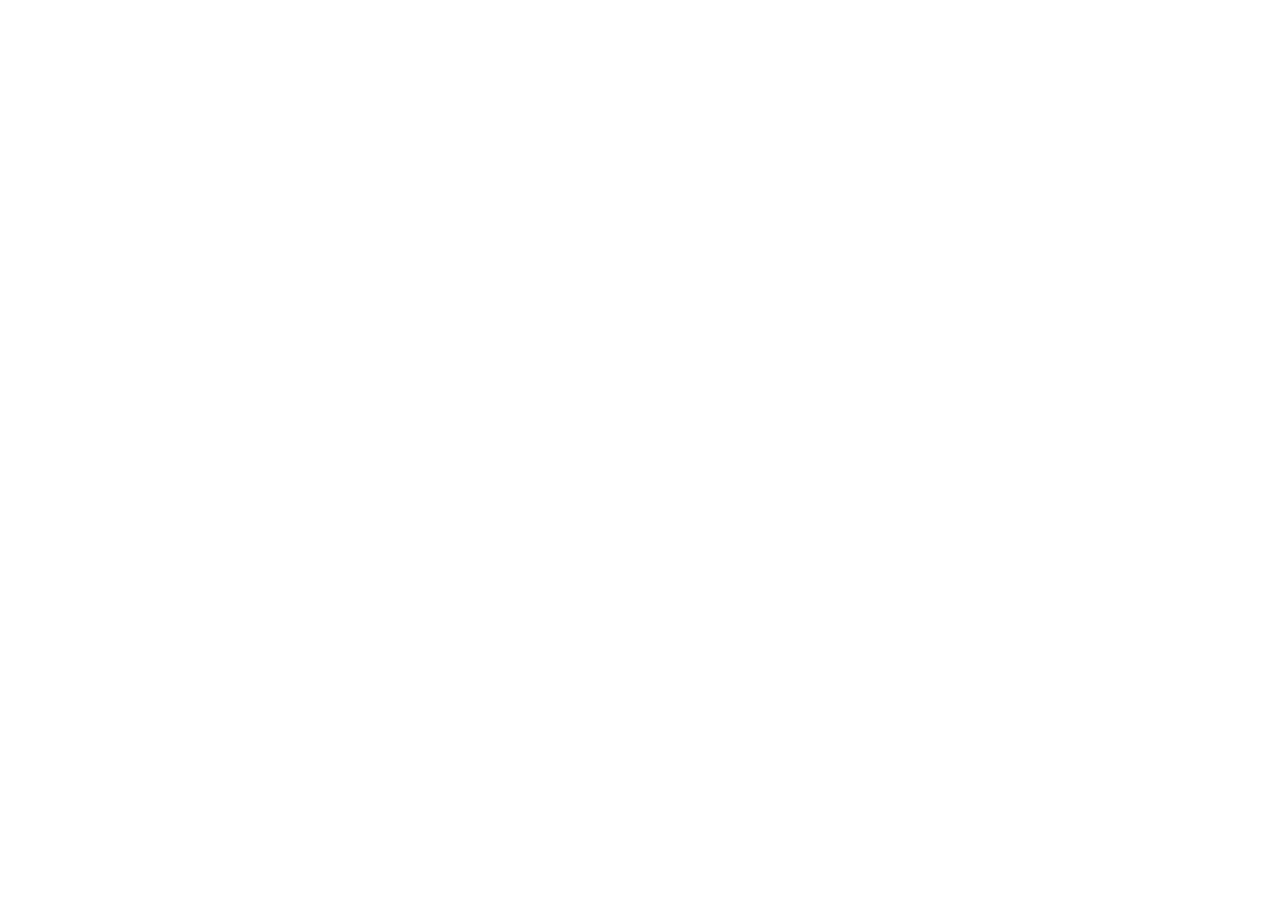
==== index.html @ efdc8d20 "m" ====
<!DOCTYPE html>
<html lang="en">

<head>
  <meta charset="UTF-8">
  <meta name="viewport" content="width=device-width, initial-scale=1.0">
  <title>Ammar Ahmed</title>

  <meta name="keywords"
    content="Ammar Ahmed,Ammar,ammar,Eng Ammar,programming,web,web development,front end developer,profile,mero,mora,ammar ahmed,Frontawi,frontawi, 3mmar Ahmed">
  <meta name="description" content="The CV of the programmer Ammar Ahmed Mustafa ">

  <!-- <link rel="stylesheet" href="/ID/css/normalize.css"> -->
  <link rel="stylesheet" href="/ID/css/style.css">
  <link rel="stylesheet" href="https://cdnjs.cloudflare.com/ajax/libs/OwlCarousel2/2.3.4/assets/owl.carousel.min.css"
    integrity="sha512-tS3S5qG0BlhnQROyJXvNjeEM4UpMXHrQfTGmbQ1gKmelCxlSEBUaxhRBj/EFTzpbP4RVSrpEikbmdJobCvhE3g=="
    crossorigin="anonymous" referrerpolicy="no-referrer" />
  <link rel="stylesheet" href="https://cdnjs.cloudflare.com/ajax/libs/OwlCarousel2/2.3.4/assets/owl.theme.default.css"
    integrity="sha512-OTcub78R3msOCtY3Tc6FzeDJ8N9qvQn1Ph49ou13xgA9VsH9+LRxoFU6EqLhW4+PKRfU+/HReXmSZXHEkpYoOA=="
    crossorigin="anonymous" referrerpolicy="no-referrer" />
  <link rel="stylesheet" href="/ID/css/loding.css">
  <link rel="icon" href="https://assets.codepen.io/907471/back-to-the-css.svg">
  <link rel="stylesheet" href="css/nav.css">
  <link href="https://stackpath.bootstrapcdn.com/font-awesome/4.7.0/css/font-awesome.min.css" rel="stylesheet"
    integrity="sha384-wvfXpqpZZVQGK6TAh5PVlGOfQNHSoD2xbE+QkPxCAFlNEevoEH3Sl0sibVcOQVnN" crossorigin="anonymous">

</head>

<body>



  <!--  -->

  <div class="loding">

    <div class="leftEye"></div>
    <div class="rightEye"></div>
    <div class="mouth"></div>
  </div>





  <aside id="main_lod">

    <svg class="pl2" viewBox="0 0 128 128" width="128px" height="128px">
      <g fill="var(--primary)">
        <g class="pl2__rect-g">
          <rect class="pl2__rect" rx="8" ry="8" x="0" y="128" width="40" height="24" transform="rotate(180)" />
        </g>
        <g class="pl2__rect-g">
          <rect class="pl2__rect" rx="8" ry="8" x="44" y="128" width="40" height="24" transform="rotate(180)" />
        </g>
        <g class="pl2__rect-g">
          <rect class="pl2__rect" rx="8" ry="8" x="88" y="128" width="40" height="24" transform="rotate(180)" />
        </g>
      </g>
      <g fill="#5371f4" mask="url(#pl-mask)">
        <g class="pl2__rect-g">
          <rect class="pl2__rect" rx="8" ry="8" x="0" y="128" width="40" height="24" transform="rotate(180)" />
        </g>
        <g class="pl2__rect-g">
          <rect class="pl2__rect" rx="8" ry="8" x="44" y="128" width="40" height="24" transform="rotate(180)" />
        </g>
        <g class="pl2__rect-g">
          <rect class="pl2__rect" rx="8" ry="8" x="88" y="128" width="40" height="24" transform="rotate(180)" />
        </g>
      </g>
    </svg>

  </aside>


















  <main id="main_con" style="display: none !important;">
    <div class="app-header">
      <div class="app-header-left">
        <span class="app-icon"></span>
        <p class="app-name">Portfolio</p>
        <div class="search-wrapper">
          <input class="search-input" type="text" placeholder="Search">
          <svg xmlns="http://www.w3.org/2000/svg" width="20" height="20" fill="none" stroke="currentColor"
            stroke-linecap="round" stroke-linejoin="round" stroke-width="2" class="feather feather-search"
            viewBox="0 0 24 24">
            <defs></defs>
            <circle cx="11" cy="11" r="8"></circle>
            <path d="M21 21l-4.35-4.35"></path>
          </svg>
        </div>
      </div>
      <div class="app-header-right">
        <button class="mode-switch active" title="Switch Theme" id="mood">
          <svg class="moon" fill="none" stroke="currentColor" stroke-linecap="round" stroke-linejoin="round"
            stroke-width="2" width="24" height="24" viewBox="0 0 24 24">
            <defs></defs>
            <path d="M21 12.79A9 9 0 1111.21 3 7 7 0 0021 12.79z"></path>
          </svg>
        </button>
        <button class="add-btn" title="Add New Project">
          <svg class="btn-icon" xmlns="http://www.w3.org/2000/svg" width="16" height="16" viewBox="0 0 24 24"
            fill="none" stroke="currentColor" stroke-width="3" stroke-linecap="round" stroke-linejoin="round">
            <line x1="12" y1="5" x2="12" y2="19"></line>
            <line x1="5" y1="12" x2="19" y2="12"></line>
          </svg>
        </button>
        <button class="notification-btn">
          <svg xmlns="http://www.w3.org/2000/svg" width="24" height="24" viewBox="0 0 24 24" fill="none"
            stroke="currentColor" stroke-width="2" stroke-linecap="round" stroke-linejoin="round"
            class="feather feather-bell">
            <path d="M18 8A6 6 0 0 0 6 8c0 7-3 9-3 9h18s-3-2-3-9"></path>
            <path d="M13.73 21a2 2 0 0 1-3.46 0"></path>
          </svg>
        </button>

      </div>

    </div>

    <div class="wrap">
      <div class="comp">
        <div class="monitor">
          <div class="mid body">
            <div class="site">
              <div class="topbar">
                <div class="cerrar">
                  <div class="circl" style="background: red;"></div>
                  <div class="circl" style="background: yellow;"></div>
                  <div class="circl" style="background: green;"></div>
                </div>
              </div>
              <div class="inhead">
                <div class="mid">
                  <div class="item"></div>
                </div>
                <div class="mid txr">
                  <div class="item"></div>
                  <div class="item"></div>
                  <div class="item"></div>
                  <div class="item"></div>
                </div>
              </div>
              <div class="inslid">

              </div>
              <div class="incont">
                <div class="item"></div>
                <div class="item"></div>
                <div class="item"></div>
                <div class="item"></div>
                <div class="wid">
                  <div class="itwid">
                    <div>
                      <div class="contfoot"></div>
                    </div>
                  </div>
                  <div class="itwid">
                    <div>
                      <div class="contfoot"></div>
                    </div>
                  </div>
                  <div class="itwid">
                    <div>
                      <div class="contfoot"></div>
                    </div>
                  </div>
                  <div class="clearfix"></div>
                </div>
                <div class="infoot">

                </div>
              </div>
            </div>
          </div>
          <div class="mid codigo">
            <div class="line">
              <div class="item var"></div>
              <div class="item cont"></div>
              <div class="clearfix"></div>
            </div>
            <div class="line">
              <div class="item min var"></div>
              <div class="item min fun"></div>
              <div class="clearfix"></div>
            </div>
            <!-- <div class="line">
						<div class="item min var"></div>
						<div class="clearfix"></div>
					</div> -->
            <div class="line">
              <div class="item var"></div>
              <div class="item atr"></div>
              <div class="item cont"></div>
              <div class="clearfix"></div>
            </div>
            <div class="line tab1">
              <div class="item min atr"></div>
              <div class="item lrg fun"></div>
              <div class="item min fun"></div>
              <div class="item lrg cont"></div>
              <div class="clearfix"></div>
            </div>
            <div class="line tab1">
              <div class="item lrg atr"></div>
              <div class="item min fun"></div>
              <div class="item min cont"></div>
              <div class="clearfix"></div>
            </div>
            <div class="line tab1">
              <div class="item atr"></div>
              <div class="item min fun"></div>
              <div class="item atr"></div>
              <div class="clearfix"></div>
            </div>
            <div class="line tab1">
              <div class="item min atr"></div>
              <div class="item min cont"></div>
              <div class="item lrg atr"></div>
              <div class="item  fun"></div>
              <div class="clearfix"></div>
            </div>
            <div class="line tab1">
              <div class="item min atr"></div>
              <div class="item lrg fun"></div>
              <div class="item lrg cont"></div>
              <div class="item min fun"></div>
              <div class="clearfix"></div>
            </div>


            <div class="line tab2">
              <div class="item min var"></div>
              <div class="clearfix"></div>
            </div>
            <div class="line tab2">
              <div class="item min atr"></div>
              <div class="item min fun"></div>
              <div class="clearfix"></div>
            </div>

            <div class="line tab3">
              <div class="item min atr"></div>
              <div class="item min fun"></div>
              <div class="item lrg atr"></div>
              <div class="item lrg cont"></div>
              <div class="clearfix"></div>
            </div>
            <div class="line tab4">
              <div class="item min fun"></div>
              <div class="item lrg atr"></div>
              <div class="clearfix"></div>
            </div>
            <div class="line tab1">
              <div class="item atr"></div>
              <div class="item var"></div>
              <div class="item cont"></div>
              <div class="clearfix"></div>
            </div>

            <div class="line tab4">
              <div class="item min atr"></div>
              <div class="item min fun"></div>
              <div class="item lrg atr"></div>
              <div class="item lrg cont"></div>
              <div class="clearfix"></div>
            </div>
            <div class="line">
              <div class="item min var"></div>
              <div class="clearfix"></div>
            </div>

          </div>
        </div>
        <div class="base">

        </div>
      </div>
    </div>





    <div class="container_nav ">
      <div class="bottom-nav">

        <a href="#">
          <svg xmlns="http://www.w3.org/2000/svg" width="16" height="16" fill="currentColor" class="bi bi-house"
            viewBox="0 0 16 16">
            <path
              d="M8.707 1.5a1 1 0 0 0-1.414 0L.646 8.146a.5.5 0 0 0 .708.708L2 8.207V13.5A1.5 1.5 0 0 0 3.5 15h9a1.5 1.5 0 0 0 1.5-1.5V8.207l.646.647a.5.5 0 0 0 .708-.708L13 5.793V2.5a.5.5 0 0 0-.5-.5h-1a.5.5 0 0 0-.5.5v1.293L8.707 1.5ZM13 7.207V13.5a.5.5 0 0 1-.5.5h-9a.5.5 0 0 1-.5-.5V7.207l5-5 5 5Z" />
          </svg>
        </a>

        <a href="tel:01070479599">
          <svg xmlns="http://www.w3.org/2000/svg" width="16" height="16" fill="currentColor" class="bi bi-telephone"
            viewBox="0 0 16 16">
            <path
              d="M3.654 1.328a.678.678 0 0 0-1.015-.063L1.605 2.3c-.483.484-.661 1.169-.45 1.77a17.568 17.568 0 0 0 4.168 6.608 17.569 17.569 0 0 0 6.608 4.168c.601.211 1.286.033 1.77-.45l1.034-1.034a.678.678 0 0 0-.063-1.015l-2.307-1.794a.678.678 0 0 0-.58-.122l-2.19.547a1.745 1.745 0 0 1-1.657-.459L5.482 8.062a1.745 1.745 0 0 1-.46-1.657l.548-2.19a.678.678 0 0 0-.122-.58L3.654 1.328zM1.884.511a1.745 1.745 0 0 1 2.612.163L6.29 2.98c.329.423.445.974.315 1.494l-.547 2.19a.678.678 0 0 0 .178.643l2.457 2.457a.678.678 0 0 0 .644.178l2.189-.547a1.745 1.745 0 0 1 1.494.315l2.306 1.794c.829.645.905 1.87.163 2.611l-1.034 1.034c-.74.74-1.846 1.065-2.877.702a18.634 18.634 0 0 1-7.01-4.42 18.634 18.634 0 0 1-4.42-7.009c-.362-1.03-.037-2.137.703-2.877L1.885.511z" />
          </svg>
        </a>


        <a href="https://www.linkedin.com/in/ammar-ahmed-543a58253/">
          <svg xmlns="http://www.w3.org/2000/svg" width="24" height="24" viewBox="0 0 24 24"
            style="fill: rgb(255, 255, 255);">
            <circle cx="4.983" cy="5.009" r="2.188"></circle>
            <path
              d="M9.237 8.855v12.139h3.769v-6.003c0-1.584.298-3.118 2.262-3.118 1.937 0 1.961 1.811 1.961 3.218v5.904H21v-6.657c0-3.27-.704-5.783-4.526-5.783-1.835 0-3.065 1.007-3.568 1.96h-.051v-1.66H9.237zm-6.142 0H6.87v12.139H3.095z">
            </path>
          </svg>
        </a>



        <a href="https://ammar2852021.github.io/Frontawi/">
          <svg xmlns="http://www.w3.org/2000/svg" width="16" height="16" fill="currentColor" class="bi bi-person"
            viewBox="0 0 16 16">
            <path
              d="M8 8a3 3 0 1 0 0-6 3 3 0 0 0 0 6Zm2-3a2 2 0 1 1-4 0 2 2 0 0 1 4 0Zm4 8c0 1-1 1-1 1H3s-1 0-1-1 1-4 6-4 6 3 6 4Zm-1-.004c-.001-.246-.154-.986-.832-1.664C11.516 10.68 10.289 10 8 10c-2.29 0-3.516.68-4.168 1.332-.678.678-.83 1.418-.832 1.664h10Z" />
          </svg>
        </a>


      </div>
    </div>


















    <div class="user-header-wrapper">

      <div class="user-header-inner">
        <div class="gradient"></div>

        <div class="uh-left">


          <br>
          <div class="user-info">
            <h3>
              Ammar Ahmed
              <svg class="uname-verified" xmlns="http://www.w3.org/2000/svg" viewBox="0 0 1350.03 1326.16">
                <defs>
                  <style>
                    .cls-11 {
                      fill: var(--blue);
                    }

                    .cls-12 {
                      fill: #ffffff;
                    }
                  </style>
                </defs>
                <title>verified</title>
                <g id="Layer_3" data-name="Layer 3">
                  <polygon class="cls-11"
                    points="0 747.37 120.83 569.85 70.11 355.04 283.43 292.38 307.3 107.41 554.93 107.41 693.66 0 862.23 120.83 1072.57 126.8 1112.84 319.23 1293.35 399.79 1256.05 614.6 1350.03 793.61 1197.87 941.29 1202.35 1147.15 969.64 1178.48 868.2 1326.16 675.02 1235.17 493.77 1315.72 354.99 1133.73 165.58 1123.29 152.16 878.64 0 747.37">
                  </polygon>
                </g>
                <g id="Layer_2" data-name="Layer 2">
                  <path class="cls-12"
                    d="M755.33,979.23s125.85,78.43,165.06,114c34.93-36,234.37-277.22,308.24-331.94,54.71,21.89,85,73.4,93,80.25-3.64,21.89-321.91,418.58-368.42,445.94-32.74-3.84-259-195.16-275.4-217C689.67,1049.45,725.24,1003.85,755.33,979.23Z"
                    transform="translate(-322.83 -335.95)"></path>
                </g>
              </svg>
            </h3>

          </div>

          <div class="main-header__avatars">
            <img class="main-header__avatar"
              src="https://images.unsplash.com/photo-1438761681033-6461ffad8d80?ixlib=rb-4.0.3&amp;ixid=M3wxMjA3fDB8MHxwaG90by1wYWdlfHx8fGVufDB8fHx8fA%3D%3D&amp;auto=format&amp;fit=crop&amp;w=1740&amp;q=80"
              alt="avatar">
            <img class="main-header__avatar"
              src="https://images.unsplash.com/photo-1683392969197-17547ac3e06e?ixlib=rb-4.0.3&amp;ixid=M3wxMjA3fDB8MHxwaG90by1wYWdlfHx8fGVufDB8fHx8fA%3D%3D&amp;auto=format&amp;fit=crop&amp;w=1587&amp;q=80"
              alt="avatar">
            <img class="main-header__avatar"
              src="https://images.unsplash.com/photo-1535713875002-d1d0cf377fde?ixlib=rb-4.0.3&amp;ixid=M3wxMjA3fDB8MHxwaG90by1wYWdlfHx8fGVufDB8fHx8fA%3D%3D&amp;auto=format&amp;fit=crop&amp;w=1760&amp;q=80"
              alt="avatar">
            <button class="add-button"><svg fill="none" stroke="currentColor" stroke-width="1.5" viewBox="0 0 24 24"
                xmlns="http://www.w3.org/2000/svg" aria-hidden="true">
                <path stroke-linecap="round" stroke-linejoin="round" d="M12 9v6m3-3H9m12 0a9 9 0 11-18 0 9 9 0 0118 0z">
                </path>
              </svg></button>
          </div>

          <div class="_user">

            <div class="user-links">
              <div class="one">
                <h2>45</h2>
                <a>Posts </a>
              </div>
              <div class="one">
                <h2>8.5 M</h2>
                <a>Followers </a>
              </div>
              <div class="one">
                <h2>0</h2>
                <a>Following </a>
              </div>

            </div>
          </div>



          <button class="threads"><a href="https://www.threads.net/@3mmarx3">@ 64,741,634</a></button>


          <div class="user-bio">
            <p class="user-bio-name">

              Front End Developer ". 🤍👻
              <br>

              AL SHAAEIR ".🦋💛
              <br>

              19 Year ".🖤⚡
              <br>

              Sohag ".❤💪
              <br>

              programmer ".😈💜

            </p>

          </div>
        </div>




        <!--  -->


        <div class="_insta">

          <div class="_img_insta">

            <div class="Stoiry_ins">
              <div class="img_ins"></div>
              <div class="text_ins">Lorem</div>
            </div>


          </div>

          <div class="_img_insta">

            <div class="Stoiry_ins">
              <div class="img_ins"></div>
              <div class="text_ins">Lorem</div>
            </div>


          </div>


          <div class="_img_insta">

            <div class="Stoiry_ins">
              <div class="img_ins"></div>
              <div class="text_ins">Lorem</div>
            </div>


          </div>


          <div class="_img_insta">

            <div class="Stoiry_ins">
              <div class="img_ins"></div>
              <div class="text_ins">Lorem</div>
            </div>


          </div>




        </div>


        <style>
          ._insta {
            width: 100%;
            display: grid;
            grid-template-columns: 1fr 1fr 1fr 1fr;
            margin: 10px 0;
          }




          .Stoiry_ins {
            padding: 9px;
            background: var(--primary-fg);
            box-shadow: var(--secondary-shadow);
            border: 1px solid var(--primary-border);
            border-radius: 7px;
            padding: 20px;
          }

          ._img_insta {
            display: flex;
            align-items: center;
            text-align: center;
          }

          ._insta {
            display: none;
          }

          .img_ins {
            width: 70px;
            height: 70px;
            background: #5371f4;
            border-radius: 50%;
            background-position: 0 0px, 100% 100%;

            padding: 10px 5px;
            border: 5px solid #5371f4;

            background-size: cover;
          }
        </style>



        <!--  -->





        <div class="user-stories">
          <div class="user-stories-inner">

            <div class="story-wrapper">
              <div class="story-inner body" style="border: 5px solid #0A0A0A; background: none;">
                +
              </div>
            </div>
            <div class="story-wrapper">
              <div class="story-inner">
              </div>
            </div>
            <div class="story-wrapper">
              <div class="story-inner">
              </div>
            </div>

          </div>
        </div>




      </div>



    </div>



    <div class="container">


      <div class="screen-1">
        <div class="ui--statusbar">
          <span>7:31</span>
          <span>81%</span>
        </div>


        <div class="ui--screen-section">
          <div class="ui--stack-horizontal" style="margin-top: 36px">
            <div class="ui--detail">
              <span class="ui--detail-title">Indoors</span>
              <span class="ui--detail-value">18<span class="suffix">°C</span></span>
            </div>
            <div class="vertical-separator"></div>
            <div class="ui--detail">
              <span class="ui--detail-title">Outdoors</span>
              <span class="ui--detail-value">5<span class="suffix">°C</span></spa>
            </div>
          </div>
        </div>

        <!--  -->











        <!--  -->
        <fieldset class="checkbox-group">
          <legend class="checkbox-group-legend">Choose your favorites</legend>
          <div class="checkbox">
            <label class="checkbox-wrapper">
              <input type="checkbox" class="checkbox-input" />
              <span class="checkbox-tile">
                <span class="checkbox-icon">
                  <svg xmlns="http://www.w3.org/2000/svg" width="192" height="192" fill="currentColor"
                    viewBox="0 0 256 256">
                    <rect width="256" height="256" fill="none"></rect>
                    <circle cx="96" cy="144.00002" r="10"></circle>
                    <circle cx="160" cy="144.00002" r="10"></circle>
                    <path d="M74.4017,80A175.32467,175.32467,0,0,1,128,72a175.32507,175.32507,0,0,1,53.59754,7.99971"
                      fill="none" stroke="currentColor" stroke-linecap="round" stroke-linejoin="round"
                      stroke-width="12"></path>
                    <path
                      d="M181.59717,176.00041A175.32523,175.32523,0,0,1,128,184a175.32505,175.32505,0,0,1-53.59753-7.99971"
                      fill="none" stroke="currentColor" stroke-linecap="round" stroke-linejoin="round"
                      stroke-width="12"></path>
                    <path
                      d="M155.04392,182.08789l12.02517,24.05047a7.96793,7.96793,0,0,0,8.99115,4.20919c24.53876-5.99927,45.69294-16.45908,61.10024-29.85086a8.05225,8.05225,0,0,0,2.47192-8.38971L205.65855,58.86074a8.02121,8.02121,0,0,0-4.62655-5.10908,175.85294,175.85294,0,0,0-29.66452-9.18289,8.01781,8.01781,0,0,0-9.31925,5.28642l-7.97318,23.91964"
                      fill="none" stroke="currentColor" stroke-linecap="round" stroke-linejoin="round"
                      stroke-width="12"></path>
                    <path
                      d="M100.95624,182.08757l-12.02532,24.0508a7.96794,7.96794,0,0,1-8.99115,4.20918c-24.53866-5.99924-45.69277-16.459-61.10006-29.85069a8.05224,8.05224,0,0,1-2.47193-8.38972L50.34158,58.8607a8.0212,8.0212,0,0,1,4.62655-5.1091,175.85349,175.85349,0,0,1,29.66439-9.18283,8.0178,8.0178,0,0,1,9.31924,5.28642l7.97318,23.91964"
                      fill="none" stroke="currentColor" stroke-linecap="round" stroke-linejoin="round"
                      stroke-width="12"></path>
                  </svg>
                </span>
                <span class="checkbox-label">Discord</span>
              </span>
            </label>
          </div>
          <div class="checkbox">
            <label class="checkbox-wrapper">
              <input type="checkbox" class="checkbox-input" checked />
              <span class="checkbox-tile">
                <span class="checkbox-icon">
                  <svg xmlns="http://www.w3.org/2000/svg" width="192" height="192" fill="currentColor"
                    viewBox="0 0 256 256">
                    <rect width="256" height="256" fill="none"></rect>
                    <polygon points="56 100 56 168 128 236 128 168 200 168 56 32 200 32 200 100 56 100" fill="none"
                      stroke="currentColor" stroke-linecap="round" stroke-linejoin="round" stroke-width="12"></polygon>
                  </svg>
                </span>
                <span class="checkbox-label">Framer</span>
              </span>
            </label>
          </div>
          <div class="checkbox">
            <label class="checkbox-wrapper">
              <input type="checkbox" class="checkbox-input" />
              <span class="checkbox-tile">
                <span class="checkbox-icon">
                  <svg xmlns="http://www.w3.org/2000/svg" width="192" height="192" fill="currentColor"
                    viewBox="0 0 256 256">
                    <rect width="256" height="256" fill="none"></rect>
                    <polygon points="72 40 184 40 240 104 128 224 16 104 72 40" fill="none" stroke="currentColor"
                      stroke-linecap="round" stroke-linejoin="round" stroke-width="12"></polygon>
                    <polygon points="177.091 104 128 224 78.909 104 128 40 177.091 104" fill="none"
                      stroke="currentColor" stroke-linecap="round" stroke-linejoin="round" stroke-width="12"></polygon>
                    <line x1="16" y1="104" x2="240" y2="104" fill="none" stroke="currentColor" stroke-linecap="round"
                      stroke-linejoin="round" stroke-width="12"></line>
                  </svg>
                </span>
                <span class="checkbox-label">Sketch</span>
              </span>
            </label>
          </div>
          <div class="checkbox">
            <label class="checkbox-wrapper">
              <input type="checkbox" class="checkbox-input" />
              <span class="checkbox-tile">
                <span class="checkbox-icon">
                  <svg xmlns="http://www.w3.org/2000/svg" width="192" height="192" fill="currentColor"
                    viewBox="0 0 256 256">
                    <rect width="256" height="256" fill="none"></rect>
                    <circle cx="128" cy="128" r="40" fill="none" stroke="currentColor" stroke-linecap="round"
                      stroke-linejoin="round" stroke-width="12"></circle>
                    <rect x="36" y="36" width="184" height="184" rx="48" stroke-width="12" stroke="currentColor"
                      stroke-linecap="round" stroke-linejoin="round" fill="none"></rect>
                    <circle cx="180" cy="75.99998" r="10"></circle>
                  </svg>
                </span>
                <span class="checkbox-label">Instagram</span>
              </span>
            </label>
          </div>
          <div class="checkbox">
            <label class="checkbox-wrapper">
              <input type="checkbox" class="checkbox-input" />
              <span class="checkbox-tile">
                <span class="checkbox-icon">
                  <svg xmlns="http://www.w3.org/2000/svg" width="192" height="192" fill="currentColor"
                    viewBox="0 0 256 256">
                    <rect width="256" height="256" fill="none"></rect>
                    <circle cx="128" cy="128" r="96" fill="none" stroke="currentColor" stroke-linecap="round"
                      stroke-linejoin="round" stroke-width="12"></circle>
                    <path d="M71.0247,205.27116a159.91145,159.91145,0,0,1,136.98116-77.27311q8.09514,0,15.99054.78906"
                      fill="none" stroke="currentColor" stroke-linecap="round" stroke-linejoin="round"
                      stroke-width="12"></path>
                    <path
                      d="M188.0294,53.09083A159.68573,159.68573,0,0,1,64.00586,111.99805a160.8502,160.8502,0,0,1-30.15138-2.83671"
                      fill="none" stroke="currentColor" stroke-linecap="round" stroke-linejoin="round"
                      stroke-width="12"></path>
                    <path
                      d="M85.93041,41.68508a159.92755,159.92755,0,0,1,78.99267,138.00723,160.35189,160.35189,0,0,1-4.73107,38.77687"
                      fill="none" stroke="currentColor" stroke-linecap="round" stroke-linejoin="round"
                      stroke-width="12"></path>
                  </svg>
                </span>
                <span class="checkbox-label">Dribbble</span>
              </span>
            </label>
          </div>
          <div class="checkbox">
            <label class="checkbox-wrapper">
              <input type="checkbox" class="checkbox-input" />
              <span class="checkbox-tile">
                <span class="checkbox-icon">
                  <svg xmlns="http://www.w3.org/2000/svg" width="192" height="192" fill="currentColor"
                    viewBox="0 0 256 256">
                    <rect width="256" height="256" fill="none"></rect>
                    <circle cx="128" cy="128" r="96" fill="none" stroke="currentColor" stroke-linecap="round"
                      stroke-linejoin="round" stroke-width="12"></circle>
                    <g>
                      <path d="M179.1333,108.32931a112.19069,112.19069,0,0,0-102.3584.04859" fill="none"
                        stroke="currentColor" stroke-linecap="round" stroke-linejoin="round" stroke-width="12"></path>
                      <path d="M164.29541,136.71457a79.94058,79.94058,0,0,0-72.68359.04736" fill="none"
                        stroke="currentColor" stroke-linecap="round" stroke-linejoin="round" stroke-width="12"></path>
                      <path d="M149.47217,165.07248a47.97816,47.97816,0,0,0-43.03662.04736" fill="none"
                        stroke="currentColor" stroke-linecap="round" stroke-linejoin="round" stroke-width="12"></path>
                    </g>
                  </svg>
                </span>
                <span class="checkbox-label">Spotify</span>
              </span>
            </label>
          </div>
          <div class="checkbox">
            <label class="checkbox-wrapper">
              <input type="checkbox" class="checkbox-input" />
              <span class="checkbox-tile">
                <span class="checkbox-icon">
                  <svg xmlns="http://www.w3.org/2000/svg" width="192" height="192" fill="currentColor"
                    viewBox="0 0 256 256">
                    <rect width="256" height="256" fill="none"></rect>
                    <circle cx="162" cy="128" r="34" fill="none" stroke="currentColor" stroke-linecap="round"
                      stroke-linejoin="round" stroke-width="12"></circle>
                    <path d="M128,94V26.00089H94a34,34,0,0,0,0,68Z" fill="none" stroke="currentColor"
                      stroke-linecap="round" stroke-linejoin="round" stroke-width="12"></path>
                    <path d="M128,161.99911V94H94a34,34,0,0,0,0,68Z" fill="none" stroke="currentColor"
                      stroke-linecap="round" stroke-linejoin="round" stroke-width="12"></path>
                    <path d="M128,94V26.00089h34a34,34,0,0,1,0,68Z" fill="none" stroke="currentColor"
                      stroke-linecap="round" stroke-linejoin="round" stroke-width="12"></path>
                    <path d="M128,161.99911v34.00044A34,34,0,1,1,94,162Z" fill="none" stroke="currentColor"
                      stroke-linecap="round" stroke-linejoin="round" stroke-width="12"></path>
                  </svg>
                </span>
                <span class="checkbox-label">Figma</span>
              </span>
            </label>
          </div>
          <div class="checkbox">
            <label class="checkbox-wrapper">
              <input type="checkbox" class="checkbox-input" checked />
              <span class="checkbox-tile">
                <span class="checkbox-icon">
                  <svg xmlns="http://www.w3.org/2000/svg" width="192" height="192" fill="currentColor"
                    viewBox="0 0 256 256">
                    <rect width="256" height="256" fill="none"></rect>
                    <path
                      d="M80,56.00005h24a0,0,0,0,1,0,0v72a24,24,0,0,1-24,24h0a24,24,0,0,1-24-24V80a24,24,0,0,1,24-24Z"
                      transform="translate(184.00005 24.00003) rotate(90)" fill="none" stroke="currentColor"
                      stroke-linecap="round" stroke-linejoin="round" stroke-width="12"></path>
                    <path d="M128,80H104a24,24,0,0,1-24-24V56a24,24,0,0,1,24-24h0a24,24,0,0,1,24,24Z" fill="none"
                      stroke="currentColor" stroke-linecap="round" stroke-linejoin="round" stroke-width="12"></path>
                    <path
                      d="M152,32.00007h24a0,0,0,0,1,0,0v72a24,24,0,0,1-24,24h0a24,24,0,0,1-24-24V56a24,24,0,0,1,24-24Z"
                      transform="translate(304 160.00011) rotate(180)" fill="none" stroke="currentColor"
                      stroke-linecap="round" stroke-linejoin="round" stroke-width="12"></path>
                    <path d="M176,128V104a24,24,0,0,1,24-24h0a24,24,0,0,1,24,24v0a24,24,0,0,1-24,24Z" fill="none"
                      stroke="currentColor" stroke-linecap="round" stroke-linejoin="round" stroke-width="12"></path>
                    <path
                      d="M176,104.00005h24a0,0,0,0,1,0,0v72a24,24,0,0,1-24,24h0a24,24,0,0,1-24-24V128A24,24,0,0,1,176,104.00005Z"
                      transform="translate(23.99995 328.00003) rotate(-90)" fill="none" stroke="currentColor"
                      stroke-linecap="round" stroke-linejoin="round" stroke-width="12"></path>
                    <path d="M128,176h24a24,24,0,0,1,24,24v0a24,24,0,0,1-24,24h0a24,24,0,0,1-24-24Z" fill="none"
                      stroke="currentColor" stroke-linecap="round" stroke-linejoin="round" stroke-width="12"></path>
                    <path
                      d="M104,128h24a0,0,0,0,1,0,0v72a24,24,0,0,1-24,24h0a24,24,0,0,1-24-24V152A24,24,0,0,1,104,128Z"
                      fill="none" stroke="currentColor" stroke-linecap="round" stroke-linejoin="round"
                      stroke-width="12"></path>
                    <path d="M80,128v24a24,24,0,0,1-24,24h0a24,24,0,0,1-24-24v0a24,24,0,0,1,24-24Z" fill="none"
                      stroke="currentColor" stroke-linecap="round" stroke-linejoin="round" stroke-width="12"></path>
                  </svg>
                </span>
                <span class="checkbox-label">Slack</span>
              </span>
            </label>
          </div>
        </fieldset>

        <!--  -->










        <ul>
          <li>
            <label>
              <input type="checkbox" name="">
              <div class="icon-box">
                <a href="https://www.facebook.com/profile.php?id=100024713541158"><i class="fa fa-facebook"
                    aria-hidden="true"></i></a>
              </div>
            </label>
          </li>
          <li>
            <label>
              <input type="checkbox" name="">
              <div class="icon-box">
                <a href="https://www.instagram.com/3mmarx3/"><i class="fa fa-instagram" aria-hidden="true"></i></a>
              </div>
            </label>
          </li>
          <li>
            <label>
              <input type="checkbox" name="">
              <div class="icon-box">
                <a href="https://twitter.com/Ammar132004"><i class="fa fa-twitter" aria-hidden="true"></i></a>
              </div>
            </label>
          </li>
          <li>
            <label>
              <input type="checkbox" name="">
              <div class="icon-box">
                <a href="https://wa.me/+201065424756"><i class="fa fa-whatsapp" aria-hidden="true"></i></a>
              </div>
            </label>
          </li>
          <li>
            <label>
              <input type="checkbox" name="">
              <div class="icon-box">
                <a href="https://www.linkedin.com/in/ammar-ahmed-543a58253/"><i class="fa fa-linkedin"
                    aria-hidden="true"></i></a>
              </div>
            </label>
          </li>
          <li>
            <label>
              <input type="checkbox" name="">
              <div class="icon-box">
                <a href="https://github.com/Ammar2852021"><i class="fa fa-github" aria-hidden="true"></i></a>
              </div>
            </label>
          </li>
          <li>
            <label>
              <input type="checkbox" name="">
              <div class="icon-box">
                <a href="tel:01070479599"><i class="fa fa-phone" aria-hidden="true"></i></a>
              </div>
            </label>
          </li>
          <li>
            <label>
              <input type="checkbox" name="">
              <div class="icon-box">
                <a href="#"><i class="fa fa-snapchat" aria-hidden="true"></i></a>
              </div>
            </label>
          </li>
        </ul>



        <!-- dribbble -->

      </div>


      <div class="ui--stack-horizontal">
        <div class="ui--detail">
          <span class="ui--detail-title">Indoors</span>
          <span class="ui--detail-value">18<span class="suffix">°C</span></span>
        </div>
        <div class="vertical-separator"></div>
        <div class="ui--detail">
          <span class="ui--detail-title">Outdoors</span>
          <span class="ui--detail-value">5<span class="suffix">°C</span>
          </span>
        </div>
      </div>










      <div class="screen-2">
        <div class="ui--statusbar">
          <span>7:31</span>
          <span>81%</span>
        </div>


        <article class="resume active" data-page="resume">

          <!-- <header>
          <h2 class="h2 article-title">Information</h2>
        </header> -->

          <section class="timeline">

            <div class="title-wrapper">
              <div class="icon-box">
                <svg xmlns="http://www.w3.org/2000/svg" width="16" height="16" fill="currentColor"
                  class="bi bi-check-all" viewBox="0 0 16 16">
                  <path
                    d="M8.97 4.97a.75.75 0 0 1 1.07 1.05l-3.99 4.99a.75.75 0 0 1-1.08.02L2.324 8.384a.75.75 0 1 1 1.06-1.06l2.094 2.093L8.95 4.992a.252.252 0 0 1 .02-.022zm-.92 5.14.92.92a.75.75 0 0 0 1.079-.02l3.992-4.99a.75.75 0 1 0-1.091-1.028L9.477 9.417l-.485-.486-.943 1.179z" />
                </svg>
              </div>

              <h3 class="h3">Information</h3>
            </div>

            <ol class="timeline-list">

              <li class="timeline-item">

                <h4 class="h4 timeline-item-title">About Me</h4>

                <span>1.3.2004</span>

                <p class="timeline-text">
                  Hello my name is Engineer Ammar Ahmed programmer and developer of websites and online stores
                  professional and creative in my work
                </p>

              </li>

              <li class="timeline-item">

                <h4 class="h4 timeline-item-title">The beginning of the road</h4>

                <span>22.8.2022</span>

                <p class="timeline-text">
                  I started studying programming and I was progressing day after day and I studied programming languages
                  from many sources such as the Ministry of Communications and Mahara Tech and other foreign sources and
                  I have accredited certificates from more than one place
                </p>

              </li>

              <li class="timeline-item">

                <h4 class="h4 timeline-item-title">Goals</h4>

                <span id="currentDate"></span>

                <script>
                  var currentDate = new Date();
                  var formattedDate = currentDate.toLocaleDateString().replace(/\//g, '.');
                  document.getElementById("currentDate").textContent = formattedDate;
                </script>
                <p class="timeline-text">
                  My goal is to be better than yesterday in terms of development and excellence
                </p>

              </li>

            </ol>

          </section>

          <section class="timeline">

            <div class="title-wrapper">
              <div class="icon-box">
                <svg xmlns="http://www.w3.org/2000/svg" width="16" height="16" fill="currentColor" class="bi bi-play"
                  viewBox="0 0 16 16">
                  <path
                    d="M10.804 8 5 4.633v6.734L10.804 8zm.792-.696a.802.802 0 0 1 0 1.392l-6.363 3.692C4.713 12.69 4 12.345 4 11.692V4.308c0-.653.713-.998 1.233-.696l6.363 3.692z" />
                </svg>
              </div>

              <h3 class="h3">Experience</h3>
            </div>

            <ol class="timeline-list">

              <li class="timeline-item">

                <h4 class="h4 timeline-item-title">Ahmed Al-Hamaida</h4>

                <span>2022 — 2023</span>

                <p class="timeline-text">
                  <audio controls="" class="audioPlayer">
                    <source src="/ID/audio/WhatsApp Audio 2023-09-05 at 04.39.34.dat.unknown" type="audio/mpeg">
                    <source src="/ID/audio/WhatsApp Audio 2023-09-05 at 04.39.34.dat.unknown" type="audio/wav">
                    <source src="/ID/audio/WhatsApp Audio 2023-09-05 at 04.39.34.dat.unknown" type="audio/flac">
                    <source src="/ID/audio/WhatsApp Audio 2023-09-05 at 04.39.34.dat.unknown" type="audio/aac">
                    <source src="/ID/audio/WhatsApp Audio 2023-09-05 at 04.39.34.dat.unknown" type="audio/ogg">
                    <!-- قم بإضافة المزيد من عناصر <source> حسب الحاجة -->
                  </audio>
                </p>

              </li>


              <li class="timeline-item">

                <h4 class="h4 timeline-item-title">Mira Abdallah</h4>

                <span>2022 — 2023</span>

                <p class="timeline-text">
                  <audio controls="" class="audioPlayer">
                    <source src="/ID/audio/WhatsApp Audio 2023-09-05 at 04.42.07.dat.unknown" type="audio/mpeg">
                    <source src="/ID/audio/WhatsApp Audio 2023-09-05 at 04.42.07.dat.unknown" type="audio/wav">
                    <source src="/ID/audio/WhatsApp Audio 2023-09-05 at 04.42.07.dat.unknown" type="audio/flac">
                    <source src="/ID/audio/WhatsApp Audio 2023-09-05 at 04.42.07.dat.unknown" type="audio/aac">
                    <source src="/ID/audio/WhatsApp Audio 2023-09-05 at 04.42.07.dat.unknown" type="audio/ogg">
                    <!-- قم بإضافة المزيد من عناصر <source> حسب الحاجة -->
                  </audio>
                </p>

              </li>



              <li class="timeline-item">

                <h4 class="h4 timeline-item-title">Ahmed Essam</h4>

                <span>2022 — 2023</span>

                <p class="timeline-text">
                  <audio controls="" class="audioPlayer">
                    <source src="/ID/audio/WhatsApp Audio 2023-09-05 at 04.47.19.dat.unknown" type="audio/mpeg">
                    <source src="/ID/audio/WhatsApp Audio 2023-09-05 at 04.47.19.dat.unknown" type="audio/wav">
                    <source src="/ID/audio/WhatsApp Audio 2023-09-05 at 04.47.19.dat.unknown" type="audio/flac">
                    <source src="/ID/audio/WhatsApp Audio 2023-09-05 at 04.47.19.dat.unknown" type="audio/aac">
                    <source src="/ID/audio/WhatsApp Audio 2023-09-05 at 04.47.19.dat.unknown" type="audio/ogg">
                    <!-- قم بإضافة المزيد من عناصر <source> حسب الحاجة -->
                  </audio>
                </p>

              </li>


              <li class="timeline-item">

                <h4 class="h4 timeline-item-title">Ahmed Othman</h4>

                <span>2022 — 2023</span>

                <p class="timeline-text">
                  <audio controls="" class="audioPlayer">
                    <source src="/ID/audio/WhatsApp Audio 2023-09-05 at 04.51.08.dat.unknown" type="audio/mpeg">
                    <source src="/ID/audio/WhatsApp Audio 2023-09-05 at 04.51.08.dat.unknown" type="audio/wav">
                    <source src="/ID/audio/WhatsApp Audio 2023-09-05 at 04.51.08.dat.unknown" type="audio/flac">
                    <source src="/ID/audio/WhatsApp Audio 2023-09-05 at 04.51.08.dat.unknown" type="audio/aac">
                    <source src="/ID/audio/WhatsApp Audio 2023-09-05 at 04.51.08.dat.unknown" type="audio/ogg">
                    <!-- قم بإضافة المزيد من عناصر <source> حسب الحاجة -->
                  </audio>
                </p>

              </li>




              <li class="timeline-item">

                <h4 class="h4 timeline-item-title">muhammad</h4>

                <span>2022 — 2023</span>

                <p class="timeline-text">
                  <audio controls="" class="audioPlayer">
                    <source src="/ID/audio/WhatsApp Audio 2023-09-05 at 04.54.19.dat.unknown" type="audio/mpeg">
                    <source src="/ID/audio/WhatsApp Audio 2023-09-05 at 04.54.19.dat.unknown" type="audio/wav">
                    <source src="/ID/audio/WhatsApp Audio 2023-09-05 at 04.54.19.dat.unknown" type="audio/flac">
                    <source src="/ID/audio/WhatsApp Audio 2023-09-05 at 04.54.19.dat.unknown" type="audio/aac">
                    <source src="/ID/audio/WhatsApp Audio 2023-09-05 at 04.54.19.dat.unknown" type="audio/ogg">
                    <!-- قم بإضافة المزيد من عناصر <source> حسب الحاجة -->
                  </audio>
                </p>

              </li>




            </ol>

          </section>


        </article>




        <!--  -->

        <style>
          .skills {
            display: grid;
            grid-template-columns: repeat(2, 1fr);
            width: 100%;
            gap: 20px;
            position: relative;
            justify-content: center;
            align-items: center;
            transition: 1s;
          }

          .each {
            background: #f1f3f6;

            transition: box-shadow 0.2s ease-in-out;
            /* height: 190px;
  width: 190px; */
            border-radius: 30px;
            font-family: Arial, Helvetica, sans-serif;
            border: 5px solid #eaeef5;
          }

          /* 
.skills:hover .each {
  box-shadow: inset 4px 4px 7px rgba(55, 84, 170, 0.15),
    inset -4px -4px 10px white, 0px 0px 2px rgba(255, 255, 255, 0.2);
  transition: box-shadow 0.2s ease-in-out;
} */

          .each .box {
            padding: 16px;
            color: black;
          }

          .css .box {
            text-align: right;
          }

          .js .box {
            margin-top: 40px;
          }

          .ng .box {
            margin-top: 40px;
            text-align: right;
          }

          .each .box .content h2 {
            font-size: 20px;
            margin-top: 0;
            margin-bottom: 6px;
          }

          .each .box .content p {
            font-size: 12px;
            margin: 0;
          }

          .html .box .content i {
            margin-top: 40px;
          }

          .css .box .content i {
            font-size: 30px;
            margin-left: 100px;
            margin-top: 40px;
          }

          .js .box .content i {
            margin-bottom: 20px;
          }

          .ng .box .content i {
            margin-bottom: 20px;
          }

          .each .box .content i {
            font-size: 30px;
          }

          .center {
            position: absolute;
            height: 160px;
            width: 160px;
            background: #f1f3f6;
            top: 50%;
            left: 50%;
            transform: translate(-50%, -50%);
            border-radius: 50%;
            border-radius: 108px;

            transition: box-shadow 0.2s ease-in-out;
            border: 10px solid #e8edf5;
          }

          .center .box {
            display: flex;
            justify-content: center;
            align-items: center;
            height: 100%;
            font-family: Arial, Helvetica, sans-serif;
          }
        </style>
        <!--  -->





        <div class="C_color">
          <div class="colors">
            <div class="color active label" onclick="selectcolor(this)" style="
          --gradient: linear-gradient(to right bottom, #ffa51a, #ff910c, #ff7c07, #ff640c, #ff4816);">
              <div></div>
              <div></div>
              <div></div>
              <div></div>
            </div>
            <div class="color" onclick="selectcolor(this)" style="
          --gradient: linear-gradient(135deg, #3cfd7f, #02fa99, #00f6af, #00f1c1, #12ebcf);">
              <div></div>
              <div></div>
              <div></div>
              <div></div>
            </div>
            <div class="color" onclick="selectcolor(this)" style="
          --gradient: linear-gradient(to right bottom,  #2eadff, #3d83ff, #7e61ff);">
              <div></div>
              <div></div>
              <div></div>
              <div></div>
            </div>
            <div class="leftbar"
              style="--gradient: linear-gradient(to right bottom, #ffa51a, #ff910c, #ff7c07, #ff640c, #ff4816);"></div>
            <div class="rightbar"
              style="--gradient: linear-gradient(to right bottom, #ffa51a, #ff910c, #ff7c07, #ff640c, #ff4816);"></div>
          </div>
        </div>



        <div class="_text">
          <div class="timeline">
            <div class="outer">
              <div class="card-text">
                <div class="info">
                  <h3 class="title">Title 1</h3>
                  <p>Hello I am engineer <a href="#">Ammar Ahmed </a> is a programmer and developer of websites and
                    electronic stores </p>
                  <div class="mail-doc">
                    <div class="mail-doc-wrapper">
                      <svg xmlns="http://www.w3.org/2000/svg" viewBox="0 0 24 24" fill="none" stroke="currentColor"
                        stroke-width="1.6" stroke-linecap="round" stroke-linejoin="round"
                        class="feather feather-file-text">
                        <path d="M14 2H6a2 2 0 00-2 2v16a2 2 0 002 2h12a2 2 0 002-2V8z"></path>
                        <path d="M14 2v6h6M16 13H8M16 17H8M10 9H8"></path>
                      </svg>
                      <div class="mail-doc-detail">
                        <div class="mail-doc-name">Article.docx</div>
                        <div class="mail-doc-date">added 17 May, 2020</div>
                      </div>
                    </div>
                    <div class="mail-doc-icons">

                      <a href="#">
                        <svg xmlns="http://www.w3.org/2000/svg" width="24" height="24" viewBox="0 0 24 24" fill="none"
                          stroke="currentColor" stroke-width="2" stroke-linecap="round" stroke-linejoin="round"
                          class="feather feather-download-cloud">
                          <path d="M8 17l4 4 4-4M12 12v9"></path>
                          <path d="M20.88 18.09A5 5 0 0018 9h-1.26A8 8 0 103 16.29"></path>
                        </svg>
                      </a>

                    </div>
                  </div>
                </div>
              </div>
              <div class="card-text">
                <div class="info">



                  <audio controls="" class="audioPlayer">
                    <source src="/ID/audio/WhatsApp Audio 2023-09-05 at 04.39.34.dat.unknown" type="audio/mpeg">
                    <source src="/ID/audio/WhatsApp Audio 2023-09-05 at 04.39.34.dat.unknown" type="audio/wav">
                    <source src="/ID/audio/WhatsApp Audio 2023-09-05 at 04.39.34.dat.unknown" type="audio/flac">
                    <source src="/ID/audio/WhatsApp Audio 2023-09-05 at 04.39.34.dat.unknown" type="audio/aac">
                    <source src="/ID/audio/WhatsApp Audio 2023-09-05 at 04.39.34.dat.unknown" type="audio/ogg">
                    <!-- قم بإضافة المزيد من عناصر <source> حسب الحاجة -->
                  </audio>
                  <audio controls="" class="audioPlayer">
                    <source src="/ID/audio/WhatsApp Audio 2023-09-05 at 04.42.07.dat.unknown" type="audio/mpeg">
                    <source src="/ID/audio/WhatsApp Audio 2023-09-05 at 04.42.07.dat.unknown" type="audio/wav">
                    <source src="/ID/audio/WhatsApp Audio 2023-09-05 at 04.42.07.dat.unknown" type="audio/flac">
                    <source src="/ID/audio/WhatsApp Audio 2023-09-05 at 04.42.07.dat.unknown" type="audio/aac">
                    <source src="/ID/audio/WhatsApp Audio 2023-09-05 at 04.42.07.dat.unknown" type="audio/ogg">
                    <!-- قم بإضافة المزيد من عناصر <source> حسب الحاجة -->
                  </audio>
                  <audio controls="" class="audioPlayer">
                    <source src="/ID/audio/WhatsApp Audio 2023-09-05 at 04.47.19.dat.unknown" type="audio/mpeg">
                    <source src="/ID/audio/WhatsApp Audio 2023-09-05 at 04.47.19.dat.unknown" type="audio/wav">
                    <source src="/ID/audio/WhatsApp Audio 2023-09-05 at 04.47.19.dat.unknown" type="audio/flac">
                    <source src="/ID/audio/WhatsApp Audio 2023-09-05 at 04.47.19.dat.unknown" type="audio/aac">
                    <source src="/ID/audio/WhatsApp Audio 2023-09-05 at 04.47.19.dat.unknown" type="audio/ogg">
                    <!-- قم بإضافة المزيد من عناصر <source> حسب الحاجة -->
                  </audio>

                  <audio controls="" class="audioPlayer">
                    <source src="/ID/audio/WhatsApp Audio 2023-09-05 at 04.51.08.dat.unknown" type="audio/mpeg">
                    <source src="/ID/audio/WhatsApp Audio 2023-09-05 at 04.51.08.dat.unknown" type="audio/wav">
                    <source src="/ID/audio/WhatsApp Audio 2023-09-05 at 04.51.08.dat.unknown" type="audio/flac">
                    <source src="/ID/audio/WhatsApp Audio 2023-09-05 at 04.51.08.dat.unknown" type="audio/aac">
                    <source src="/ID/audio/WhatsApp Audio 2023-09-05 at 04.51.08.dat.unknown" type="audio/ogg">
                    <!-- قم بإضافة المزيد من عناصر <source> حسب الحاجة -->
                  </audio>

                  <audio controls="" class="audioPlayer">
                    <source src="/ID/audio/WhatsApp Audio 2023-09-05 at 04.54.19.dat.unknown" type="audio/mpeg">
                    <source src="/ID/audio/WhatsApp Audio 2023-09-05 at 04.54.19.dat.unknown" type="audio/wav">
                    <source src="/ID/audio/WhatsApp Audio 2023-09-05 at 04.54.19.dat.unknown" type="audio/flac">
                    <source src="/ID/audio/WhatsApp Audio 2023-09-05 at 04.54.19.dat.unknown" type="audio/aac">
                    <source src="/ID/audio/WhatsApp Audio 2023-09-05 at 04.54.19.dat.unknown" type="audio/ogg">
                    <!-- قم بإضافة المزيد من عناصر <source> حسب الحاجة -->
                  </audio>
                </div>
              </div>



            </div>
          </div>
        </div>



        <!--      
      <section id="section-2" class="owl-carousel owl-theme">
     
        <article class="card item" >
          <div class="card-img"   style="background-image: url(/ID/img/317742027_1283398869160552_1525267408546632233_n.jpg);">
            <div class="img_ins"  style="background-image: url(/ID/img/317742027_1283398869160552_1525267408546632233_n.jpg);"></div>
          </div>
        </article>
    
        
        <article class="card item">
          <div class="card-img" style="background-image:url(/ID/img/333922030_569913725077501_5273172521575591091_n.jpg) ;" >
            <div class="img_ins" style="background-image:url(/ID/img/333922030_569913725077501_5273172521575591091_n.jpg) ;" ></div>
          </div>
        </article>
   
        
        <article class="card item">
          <div class="card-img"  style="background-image:url(/ID/img/359704869_1411250006375437_8778586105101090061_n.jpg) ;">
            <div class="img_ins"   style="background-image:url(/ID/img/359704869_1411250006375437_8778586105101090061_n.jpg) ;"></div>
          </div>
        </article>

        <article class="card item">
          <div class="card-img"  style="background-image: url(/ID/img/285325589_1148185899348517_1413105808272170964_n.jpg);">
            <div class="img_ins"  style="background-image: url(/ID/img/285325589_1148185899348517_1413105808272170964_n.jpg);"></div>
          </div>
        </article>

        <article class="card item">
          <div class="card-img" style="background-image: url(/ID/img/358135384_1422022435298194_5006314026463682176_n.jpg);">
            <div class="img_ins"  style="background-image: url(/ID/img/358135384_1422022435298194_5006314026463682176_n.jpg);"></div>
          </div>
        </article>



      </section> -->
        <!-- 
      <div class="ui--screen-section">
        <div class="ui--stack-horizontal" style="margin-top: 36px">
          <div class="ui--detail">
            <span class="ui--detail-title">Indoors</span>
            <span class="ui--detail-value">18<span class="suffix">°C</span></span>
          </div>
          <div class="vertical-separator"></div>
          <div class="ui--detail">
            <span class="ui--detail-title">Outdoors</span>
            <span class="ui--detail-value">5<span class="suffix">°C</span>
          </span></div>
        </div>
      </div> -->


        <div class="ui--screen-section">
          <div class="ui--stack-horizontal" style="margin-top: 36px">
            <div class="ui--detail">
              <span class="ui--detail-title">Indoors</span>
              <span class="ui--detail-value">18<span class="suffix">°C</span></span>
            </div>
            <div class="vertical-separator"></div>
            <div class="ui--detail">
              <span class="ui--detail-title">Outdoors</span>
              <span class="ui--detail-value">5<span class="suffix">°C</span>
              </span>
            </div>
          </div>
        </div>












      </div>
    </div>
    </div>

    <div class="screen-3">
      <div class="ui--statusbar">
        <span>7:31</span>
        <span>81%</span>
      </div>





      <div class="ui--screen-section">
        <div class="ui--horizontal-scroll">
          <div class=" ui--card-square">

            <div class="ui--chart-pie" style="--p:85">
              <span>85%</span>
            </div>
          </div>
          <div class=" ui--card-square">

            <div class="ui--chart-pie" style="--p:65">
              <span>68</span>
            </div>
          </div>
          <div class=" ui--card-square">

            <div class="ui--chart-pie" style="--p:95">
              <span>95%</span>
            </div>
          </div>
        </div>
      </div>
    </div>



    <div class="ui--screen-section">
      <div class="ui--stack-horizontal" style="margin-top: 36px">
        <div class="ui--detail">
          <span class="ui--detail-title">Indoors</span>
          <span class="ui--detail-value">18<span class="suffix">°C</span></span>
        </div>
        <div class="vertical-separator"></div>
        <div class="ui--detail">
          <span class="ui--detail-title">Outdoors</span>
          <span class="ui--detail-value">5<span class="suffix">°C</span>
          </span>
        </div>
      </div>
    </div>

    </div>



    <!-- Font Awesome -->


    <!-- Ent Of Contact_form -->





    <div id="upload" class="modal" data-state="0" data-ready="false">
      <div class="modal__header">
        <button class="modal__close-button" type="button">
          <svg class="modal__close-icon" viewBox="0 0 16 16" width="16px" height="16px" aria-hidden="true">
            <g fill="none" stroke="currentColor" stroke-width="2" stroke-linecap="round">
              <polyline points="1,1 15,15" />
              <polyline points="15,1 1,15" />
            </g>
          </svg>
          <span class="modal__sr">Close</span>
        </button>
      </div>
      <div class="modal__body">
        <div class="modal__col">
          <!-- up -->
          <svg class="modal__icon modal__icon--blue" viewBox="0 0 24 24" width="24px" height="24px" aria-hidden="true">
            <g fill="none" stroke="hsl(223,90%,50%)" stroke-width="2" stroke-linecap="round" stroke-linejoin="round">
              <circle class="modal__icon-sdo69" cx="12" cy="12" r="11" stroke-dasharray="69.12 69.12" />
              <polyline class="modal__icon-sdo14" points="7 12 12 7 17 12" stroke-dasharray="14.2 14.2" />
              <line class="modal__icon-sdo10" x1="12" y1="7" x2="12" y2="17" stroke-dasharray="10 10" />
            </g>
          </svg>
          <!-- error -->
          <svg class="modal__icon modal__icon--red" viewBox="0 0 24 24" width="24px" height="24px" aria-hidden="true"
            display="none">
            <g fill="none" stroke="hsl(3,90%,50%)" stroke-width="2" stroke-linecap="round">
              <circle class="modal__icon-sdo69" cx="12" cy="12" r="11" stroke-dasharray="69.12 69.12" />
              <line class="modal__icon-sdo14" x1="7" y1="7" x2="17" y2="17" stroke-dasharray="14.2 14.2" />
              <line class="modal__icon-sdo14" x1="17" y1="7" x2="7" y2="17" stroke-dasharray="14.2 14.2" />
            </g>
          </svg>
          <!-- check -->
          <svg class="modal__icon modal__icon--green" viewBox="0 0 24 24" width="24px" height="24px" aria-hidden="true"
            display="none">
            <g fill="none" stroke="hsl(138,90%,50%)" stroke-width="2" stroke-linecap="round" stroke-linejoin="round">
              <circle class="modal__icon-sdo69" cx="12" cy="12" r="11" stroke-dasharray="69.12 69.12" />
              <polyline class="modal__icon-sdo14" points="7 12.5 10 15.5 17 8.5" stroke-dasharray="14.2 14.2" />
            </g>
          </svg>
        </div>
        <div class="modal__col">
          <div class="modal__content">
            <h2 class="modal__title">Upload a File</h2>
            <p class="modal__message">Select a file to upload from your computer or device.</p>
            <div class="modal__actions">
              <button class="modal__button modal__button--upload" type="button" data-action="file">Choose File</button>
              <input id="file" type="file" hidden>
            </div>
            <div class="modal__actions" hidden>
              <svg class="modal__file-icon" viewBox="0 0 24 24" width="24px" height="24px" aria-hidden="true">
                <g fill="none" stroke="currentColor" stroke-width="2" stroke-linecap="round" stroke-linejoin="round">
                  <polygon points="4 1 12 1 20 8 20 23 4 23" />
                  <polyline points="12 1 12 8 20 8" />
                </g>
              </svg>
              <div class="modal__file" data-file></div>
              <button class="modal__close-button" type="button" data-action="fileReset">
                <svg class="modal__close-icon" viewBox="0 0 16 16" width="16px" height="16px" aria-hidden="true">
                  <g fill="none" stroke="currentColor" stroke-width="2" stroke-linecap="round">
                    <polyline points="4,4 12,12" />
                    <polyline points="12,4 4,12" />
                  </g>
                </svg>
                <span class="modal__sr">Remove</span>
              </button>
              <button class="modal__button" type="button" data-action="upload">Upload</button>
            </div>
          </div>
          <div class="modal__content" hidden>
            <h2 class="modal__title">Uploading…</h2>
            <p class="modal__message">Just give us a moment to process your file.</p>
            <div class="modal__actions">
              <div class="modal__progress">
                <div class="modal__progress-value" data-progress-value>0%</div>
                <div class="modal__progress-bar">
                  <div class="modal__progress-fill" data-progress-fill></div>
                </div>
              </div>
              <button class="modal__button" type="button" data-action="cancel">Cancel</button>
            </div>
          </div>
          <div class="modal__content" hidden>
            <h2 class="modal__title">Oops!</h2>
            <p class="modal__message">Your file could not be uploaded due to an error. Try uploading it again?</p>
            <div class="modal__actions modal__actions--center">
              <button class="modal__button" type="button" data-action="upload">Retry</button>
              <button class="modal__button" type="button" data-action="cancel">Cancel</button>
            </div>
          </div>
          <div class="modal__content" hidden>
            <h2 class="modal__title">Upload Successful!</h2>
            <p class="modal__message">Your file has been uploaded. You can copy the link to your clipboard.</p>
            <div class="modal__actions modal__actions--center">
              <button class="modal__button" type="button" data-action="copy">Copy Link</button>
              <button class="modal__button" type="button" data-action="cancel">Done</button>
            </div>
          </div>
        </div>
      </div>
    </div>

    <div class="ui--screen-section" style="margin-bottom: 15vh;">
      <div class="ui--stack-horizontal" style="margin-top: 36px">
        <div class="ui--detail">
          <span class="ui--detail-title">Indoors</span>
          <span class="ui--detail-value">18<span class="suffix">°C</span></span>
        </div>
        <div class="vertical-separator"></div>
        <div class="ui--detail">
          <span class="ui--detail-title">Outdoors</span>
          <span class="ui--detail-value">5<span class="suffix">°C</span>
          </span>
        </div>
      </div>
    </div>





  </main>








  <!-- إضافة المزيد من العناصر الصوتية هنا -->

  <script>
    var audioPlayers = document.querySelectorAll('.audioPlayer');

    audioPlayers.forEach(function (player) {
      player.addEventListener('play', function () {
        audioPlayers.forEach(function (otherPlayer) {
          if (otherPlayer !== player) {
            otherPlayer.pause();
          }
        });
      });
    });
  </script>














  <script src="https://cdnjs.cloudflare.com/ajax/libs/jquery/3.7.0/jquery.min.js"
    integrity="sha512-3gJwYpMe3QewGELv8k/BX9vcqhryRdzRMxVfq6ngyWXwo03GFEzjsUm8Q7RZcHPHksttq7/GFoxjCVUjkjvPdw=="
    crossorigin="anonymous" referrerpolicy="no-referrer"></script>

  <script>
    $('.label').on("click", function () {
      $index = $(this).prevAll().length;

      if ($index === 1) {
        $('.body').css('background', 'orangered');
      } else if ($index === 3) {
        $('.body').css('background', '#c988f8');
      } else if ($index === 5) {
        $('.body').css('background', '#7ce2dd');
      } else {
        $('.body').css('background', '#ffd284');
      }
    });
  </script>


  <script src="https://cdnjs.cloudflare.com/ajax/libs/jquery/3.7.0/jquery.min.js"
    integrity="sha512-3gJwYpMe3QewGELv8k/BX9vcqhryRdzRMxVfq6ngyWXwo03GFEzjsUm8Q7RZcHPHksttq7/GFoxjCVUjkjvPdw=="
    crossorigin="anonymous" referrerpolicy="no-referrer"></script>





  <script src="https://cdnjs.cloudflare.com/ajax/libs/OwlCarousel2/2.3.4/owl.carousel.min.js"
    integrity="sha512-bPs7Ae6pVvhOSiIcyUClR7/q2OAsRiovw4vAkX+zJbw3ShAeeqezq50RIIcIURq7Oa20rW2n2q+fyXBNcU9lrw=="
    crossorigin="anonymous" referrerpolicy="no-referrer"></script>





  <script>
    var owl = $('.owl-carousel');
    owl.owlCarousel({
      items: 2,
      loop: true,
      margin: 10,
      autoplay: true,
      autoplayTimeout: 3000,
      autoplayHoverPause: true
    });
    $('.play').on('click', function () {
      owl.trigger('play.owl.autoplay', [1000])
    })
    $('.stop').on('click', function () {
      owl.trigger('stop.owl.autoplay')
    })
  </script>

  <script>
    // if the pen is in thumbnail view, scale it up
    if (location.pathname.match(/fullcpgrid/i) ? true : false) {
      document.documentElement.style.fontSize = "32px"
    }


    const colorsEl = document.querySelector(".colors")

    function selectcolor(el) {
      if (el.classList.contains("active")) { return }
      document.querySelector(".active").classList.remove("active")
      el.classList.add("active")
      document.querySelectorAll(".leftbar").forEach(barEl => barEl.style.animation = "leftOut 400ms ease forwards")
      document.querySelectorAll(".rightbar").forEach(barEl => barEl.style.animation = "rightOut 400ms ease forwards")

      const el1 = document.createElement("div");
      el1.classList.add("leftbar");
      el1.style.setProperty("--gradient", el.style.getPropertyValue("--gradient"))



      colorsEl.appendChild(el1)
      const el2 = document.createElement("div");
      el2.classList.add("rightbar");
      el2.style.setProperty("--gradient", el.style.getPropertyValue("--gradient"))
      colorsEl.appendChild(el2)
    }
  </script>

  <script>

    window.onload = function () {
      function getCurrentDate() {
        var currentDate = new Date();
        var day = currentDate.getDate();
        var month = currentDate.getMonth() + 1; // يتم تعيين قيمة الشهر بين 0 و 11، لذلك نحتاج لإضافة 1
        var year = currentDate.getFullYear();

        // تنسيق اليوم والشهر إلى صيغة ذات صفرين إذا كانت القيمة أقل من 10
        if (day < 10) {
          day = "0" + day;
        }
        if (month < 10) {
          month = "0" + month;
        }

        var formattedDate = day + "-" + month + "-" + year;
        document.getElementById("currentDate").textContent = formattedDate;
      }
    }

  </script>


  <script src="/ID/js/app.js"></script>
</body>

</html>
---- css/nav.css ----
@charset "UTF-8";
@import url("https://fonts.googleapis.com/css?family=DM+Sans:400,500,700&display=swap");
* {
  box-sizing: border-box;
}

:root {
  --app-container: #f3f6fd;
  --main-color: #1f1c2e;
  --secondary-color: #4A4A4A;
  --link-color: #1f1c2e;
  --link-color-hover: #c3cff4;
  --link-color-active: #fff;
  --link-color-active-bg: #1f1c2e;
  --projects-section: #fff;
  --message-box-hover: #fafcff;
  --message-box-border: #e9ebf0;
  --more-list-bg: #fff;
  --more-list-bg-hover: #f6fbff;
  --more-list-shadow: rgba(209, 209, 209, 0.4);
  --button-bg: #1f1c24;
  --search-area-bg: #fff;
  --star: #1ff1c2e;
  --message-btn: #fff;
}

.dark:root {
  --app-container: #1f1d2b;
  --app-container: #111827;
  --main-color: #fff;
  --secondary-color: rgba(255,255,255,.8);
  --projects-section: #1f2937;
  --link-color: rgba(255,255,255,.8);
  --link-color-hover: rgba(195, 207, 244, 0.1);
  --link-color-active-bg: rgba(195, 207, 244, 0.2);
  --button-bg: #1f2937;
  --search-area-bg: #1f2937;
  --message-box-hover: #243244;
  --message-box-border: rgba(255,255,255,.1);
  --star: #ffd92c;
  --light-font: rgba(255,255,255,.8);
  --more-list-bg: #2f3142;
  --more-list-bg-hover: rgba(195, 207, 244, 0.1);
  --more-list-shadow: rgba(195, 207, 244, 0.1);
  --message-btn: rgba(195, 207, 244, 0.1);
}




.app-header {
  display: flex;
  justify-content: space-between;
  align-items: center;
  width: 100%;
  padding: 20px  10px !important;
  position: relative;
}
.app-header-left, .app-header-right {
  display: flex;
  align-items: center;
}
.app-header-left {
  flex-grow: 1;
}
.app-header-right button {
  margin-left: 10px;
}
.app-icon {
  width: 26px;
  height: 2px;
  border-radius: 4px;
  background-color: var(--main-color);
  position: relative;
}
.app-icon:before, .app-icon:after {
  content: "";
  position: absolute;
  width: 12px;
  height: 2px;
  border-radius: 4px;
  background-color: var(--main-color);
  left: 50%;
  transform: translatex(-50%);
}
.app-icon:before {
  top: -6px;
}
.app-icon:after {
  bottom: -6px;
}
.app-name {
  color: var(--main-color);
  margin: 0;
  font-size: 20px;
  line-height: 24px;
  font-weight: 700;
  margin: 0 32px;
}

.mode-switch {
  background-color: transparent;
  border: none;
  padding: 0;
  color: var(--main-color);
  display: flex;
  justify-content: center;
  align-items: center;
}

.search-wrapper {
  border-radius: 20px;
  background-color: var(--search-area-bg);
  padding-right: 12px;
  height: 35px;
  display: flex;
  justify-content: space-between;
  align-items: center;
  width: 100%;
  max-width: 480px;
  color: var(--light-font);
  box-shadow: 0 2px 6px 0 rgba(136, 148, 171, 0.2), 0 24px 20px -24px rgba(71, 82, 107, 0.1);
  overflow: hidden;
}
.dark .search-wrapper {
  box-shadow: none;
}

.search-input {
  border: none;
  flex: 1;
  outline: none;
  height: 100%;
  padding: 0 20px;
  font-size: 16px;
  background-color: var(--search-area-bg);
  color: var(--main-color);
}
.search-input:placeholder {
  color: var(--main-color);
  opacity: 0.6;
}

.add-btn {
  color: #fff;
  background-color: var(--button-bg);
  padding: 0;
  border: 0;
  border-radius: 50%;
  width: 32px;
  height: 32px;
  display: flex;
  align-items: center;
  justify-content: center;
}

.notification-btn {
  color: var(--main-color);
  padding: 0;
  border: 0;
  background-color: transparent;
  height: 32px;
  display: flex;
  justify-content: center;
  align-items: center;
}

.profile-btn {
  padding: 0;
  border: 0;
  background-color: transparent;
  display: flex;
  align-items: center;
  padding-left: 12px;
  border-left: 2px solid #ddd;
}
.profile-btn img {
  width: 32px;
  height: 32px;
  -o-object-fit: cover;
     object-fit: cover;
  border-radius: 50%;
  margin-right: 4px;
}
.profile-btn span {
  color: var(--main-color);
  font-size: 16px;
  line-height: 24px;
  font-weight: 700;
}

.page-content  {
  flex: 1;
  width: 100%;
}

.app-sidebar {
  padding: 40px 16px;
  display: flex;
  flex-direction: column;
  align-items: center;
}
.app-sidebar-link {
  color: var(--main-color);
  color: var(--link-color);
  margin: 16px 0;
  transition: 0.2s;
  border-radius: 50%;
  flex-shrink: 0;
  width: 40px;
  height: 40px;
  display: flex;
  justify-content: center;
  align-items: center;
}
.app-sidebar-link:hover {
  background-color: var(--link-color-hover);
  color: var(--link-color-active);
}
.app-sidebar-link.active {
  background-color: var(--link-color-active-bg);
  color: var(--link-color-active);
}

.projects-section {
  flex: 2;
  background-color: var(--projects-section);
  border-radius: 32px;
  padding: 32px 32px 0 32px;
  overflow: hidden;
  height: 100%;
  display: flex;
  flex-direction: column;
}
.projects-section-line {
  display: flex;
  justify-content: space-between;
  align-items: center;
  padding-bottom: 32px;
}
.projects-section-header {
  display: flex;
  justify-content: space-between;
  align-items: center;
  margin-bottom: 24px;
  color: var(--main-color);
}
.projects-section-header p {
  font-size: 24px;
  line-height: 32px;
  font-weight: 700;
  opacity: 0.9;
  margin: 0;
  color: var(--main-color);
}
.projects-section-header .time {
  font-size: 20px;
}

.projects-status {
  display: flex;
}

.item-status {
  display: flex;
  flex-direction: column;
  margin-right: 16px;
}
.item-status:not(:last-child) .status-type:after {
  content: "";
  position: absolute;
  right: 8px;
  top: 50%;
  transform: translatey(-50%);
  width: 6px;
  height: 6px;
  border-radius: 50%;
  border: 1px solid var(--secondary-color);
}

.status-number {
  font-size: 24px;
  line-height: 32px;
  font-weight: 700;
  color: var(--main-color);
}

.status-type {
  position: relative;
  padding-right: 24px;
  color: var(--secondary-color);
}

.view-actions {
  display: flex;
  align-items: center;
}

.view-btn {
  width: 36px;
  height: 36px;
  display: flex;
  justify-content: center;
  align-items: center;
  padding: 6px;
  border-radius: 4px;
  background-color: transparent;
  border: none;
  color: var(--main-color);
  margin-left: 8px;
  transition: 0.2s;
}
.view-btn.active {
  background-color: var(--link-color-active-bg);
  color: var(--link-color-active);
}
.view-btn:not(.active):hover {
  background-color: var(--link-color-hover);
  color: var(--link-color-active);
}

.messages-section {
  flex-shrink: 0;
  padding-bottom: 32px;
  background-color: var(--projects-section);
  margin-left: 24px;
  flex: 1;
  width: 100%;
  border-radius: 30px;
  position: relative;
  overflow: auto;
  transition: all 300ms cubic-bezier(0.19, 1, 0.56, 1);
}
.messages-section .messages-close {
  position: absolute;
  top: 12px;
  right: 12px;
  z-index: 3;
  border: none;
  background-color: transparent;
  color: var(--main-color);
  display: none;
}
.messages-section.show {
  transform: translateX(0);
  opacity: 1;
  margin-left: 0;
}
.messages-section .projects-section-header {
  position: sticky;
  top: 0;
  z-index: 1;
  padding: 32px 24px 0 24px;
  background-color: var(--projects-section);
}

.message-box {
  border-top: 1px solid var(--message-box-border);
  padding: 16px;
  display: flex;
  align-items: flex-start;
  width: 100%;
}
.message-box:hover {
  background-color: var(--message-box-hover);
  border-top-color: var(--link-color-hover);
}
.message-box:hover + .message-box {
  border-top-color: var(--link-color-hover);
}
.message-box img {
  border-radius: 50%;
  -o-object-fit: cover;
     object-fit: cover;
  width: 40px;
  height: 40px;
}

.message-header {
  display: flex;
  align-items: center;
  justify-content: space-between;
  width: 100%;
}
.message-header .name {
  font-size: 16px;
  line-height: 24px;
  font-weight: 700;
  color: var(--main-color);
  margin: 0;
}

.message-content {
  padding-left: 16px;
  width: 100%;
}

.star-checkbox input {
  opacity: 0;
  position: absolute;
  width: 0;
  height: 0;
}
.star-checkbox label {
  width: 24px;
  height: 24px;
  display: flex;
  justify-content: center;
  align-items: center;
  cursor: pointer;
}
.dark .star-checkbox {
  color: var(--secondary-color);
}
.dark .star-checkbox input:checked + label {
  color: var(--star);
}
.star-checkbox input:checked + label svg {
  fill: var(--star);
  transition: 0.2s;
}

.message-line {
  font-size: 14px;
  line-height: 20px;
  margin: 8px 0;
  color: var(--secondary-color);
  opacity: 0.7;
}
.message-line.time {
  text-align: right;
  margin-bottom: 0;
}

.project-boxes {
  margin: 0 -8px;
  overflow-y: auto;
}
.project-boxes.jsGridView {
  display: flex;
  flex-wrap: wrap;
}
.project-boxes.jsGridView .project-box-wrapper {
  width: 33.3%;
}
.project-boxes.jsListView .project-box {
  display: flex;
  border-radius: 10px;
  position: relative;
}
.project-boxes.jsListView .project-box > * {
  margin-right: 24px;
}
.project-boxes.jsListView .more-wrapper {
  position: absolute;
  right: 16px;
  top: 16px;
}
.project-boxes.jsListView .project-box-content-header {
  order: 1;
  max-width: 120px;
}
.project-boxes.jsListView .project-box-header {
  order: 2;
}
.project-boxes.jsListView .project-box-footer {
  order: 3;
  padding-top: 0;
  flex-direction: column;
  justify-content: flex-start;
}
.project-boxes.jsListView .project-box-footer:after {
  display: none;
}
.project-boxes.jsListView .participants {
  margin-bottom: 8px;
}
.project-boxes.jsListView .project-box-content-header p {
  text-align: left;
  overflow: hidden;
  white-space: nowrap;
  text-overflow: ellipsis;
}
.project-boxes.jsListView .project-box-header > span {
  position: absolute;
  bottom: 16px;
  left: 16px;
  font-size: 12px;
}
.project-boxes.jsListView .box-progress-wrapper {
  order: 3;
  flex: 1;
}

.project-box {
  --main-color-card: #dbf6fd;
  border-radius: 30px;
  padding: 16px;
  background-color: var(--main-color-card);
}
.project-box-header {
  display: flex;
  align-items: center;
  justify-content: space-between;
  margin-bottom: 16px;
  color: var(--main-color);
}
.project-box-header span {
  color: #4A4A4A;
  opacity: 0.7;
  font-size: 14px;
  line-height: 16px;
}
.project-box-content-header {
  text-align: center;
  margin-bottom: 16px;
}
.project-box-content-header p {
  margin: 0;
}
.project-box-wrapper {
  padding: 8px;
  transition: 0.2s;
}

.project-btn-more {
  padding: 0;
  height: 14px;
  width: 24px;
  height: 24px;
  position: relative;
  background-color: transparent;
  border: none;
  flex-shrink: 0;
  /*&:after, &:before {
    content: '';
    position: absolute;
    width: 6px;
    height: 6px;
    border-radius: 50%;
    background-color: var(--main-color);
    opacity: .8;
    left: 50%;
    transform: translatex(-50%);
  }

  &:before { top: 0;}
  &:after { bottom: 0; }*/
}

.more-wrapper {
  position: relative;
}

.box-content-header {
  font-size: 16px;
  line-height: 24px;
  font-weight: 700;
  opacity: 0.7;
}

.box-content-subheader {
  font-size: 14px;
  line-height: 24px;
  opacity: 0.7;
}

.box-progress {
  display: block;
  height: 4px;
  border-radius: 6px;
}
.box-progress-bar {
  width: 100%;
  height: 4px;
  border-radius: 6px;
  overflow: hidden;
  background-color: #fff;
  margin: 8px 0;
}
.box-progress-header {
  font-size: 14px;
  font-weight: 700;
  line-height: 16px;
  margin: 0;
}
.box-progress-percentage {
  text-align: right;
  margin: 0;
  font-size: 14px;
  font-weight: 700;
  line-height: 16px;
}

.project-box-footer {
  display: flex;
  justify-content: space-between;
  padding-top: 16px;
  position: relative;
}
.project-box-footer:after {
  content: "";
  position: absolute;
  background-color: rgba(255, 255, 255, 0.6);
  width: calc(100% + 32px);
  top: 0;
  left: -16px;
  height: 1px;
}

.participants {
  display: flex;
  align-items: center;
}
.participants img {
  width: 20px;
  height: 20px;
  border-radius: 50%;
  overflow: hidden;
  -o-object-fit: cover;
     object-fit: cover;
}
.participants img:not(:first-child) {
  margin-left: -8px;
}

.add-participant {
  width: 20px;
  height: 20px;
  border-radius: 50%;
  border: none;
  background-color: rgba(255, 255, 255, 0.6);
  margin-left: 6px;
  display: flex;
  justify-content: center;
  align-items: center;
  padding: 0;
}

.days-left {
  background-color: rgba(255, 255, 255, 0.6);
  font-size: 12px;
  border-radius: 20px;
  flex-shrink: 0;
  padding: 6px 16px;
  font-weight: 700;
}

.mode-switch.active .moon {
  fill: var(--main-color);
}

.messages-btn {
  border-radius: 4px 0 0 4px;
  position: absolute;
  right: 0;
  top: 58px;
  background-color: var(--message-btn);
  border: none;
  color: var(--main-color);
  display: flex;
  justify-content: center;
  align-items: center;
  padding: 4px;
  display: none;
}

@media screen and (max-width: 980px) {
  .project-boxes.jsGridView .project-box-wrapper {
    width: 50%;
  }

  .status-number, .status-type {
    font-size: 14px;
  }

  .status-type:after {
    width: 4px;
    height: 4px;
  }

  .item-status {
    margin-right: 0;
  }
}
@media screen and (max-width: 880px) {
  .messages-section {
    transform: translateX(100%);
    position: absolute;
    opacity: 0;
    top: 0;
    z-index: 2;
    height: 100%;
    width: 100%;
  }
  .messages-section .messages-close {
    display: block;
  }

  .messages-btn {
    display: flex;
  }
}
@media screen and (max-width: 720px) {
  .app-name, .profile-btn span {
    display: none;
  }

  .add-btn, .notification-btn, .mode-switch {
    width: 20px;
    height: 20px;
  }
  .add-btn svg, .notification-btn svg, .mode-switch svg {
    width: 36px;
    height:36px;
  }

  .app-header-right button {
    margin-left: 4px;
  }
}
@media screen and (max-width: 520px) {
  .projects-section {
    overflow: auto;
  }

  .project-boxes {
    overflow-y: visible;
  }

  .app-sidebar, .app-icon {
    display: none;
  }

  .app-content {
    padding: 16px 12px 24px 12px;
  }

  .status-number, .status-type {
    font-size: 10px;
  }

  .view-btn {
    width: 24px;
    height: 24px;
  }

  .app-header {
    padding: 16px 10px;
  }



  .project-boxes.jsGridView .project-box-wrapper {
    width: 100%;
  }

  .projects-section {
    padding: 24px 16px 0 16px;
  }

  .profile-btn img {
    width: 24px;
    height: 24px;
  }

  .app-header {
    padding: 10px;
  }

  .projects-section-header p,
.projects-section-header .time {
    font-size: 18px;
  }

  .status-type {
    padding-right: 4px;
  }
  .status-type:after {
    display: none;
  }

  .search-input {
    font-size: 14px;
  }

  .messages-btn {
    top: 48px;
  }

  .box-content-header {
    font-size: 12px;
    line-height: 16px;
  }

  .box-content-subheader {
    font-size: 12px;
    line-height: 16px;
  }

  .project-boxes.jsListView .project-box-header > span {
    font-size: 10px;
  }

  .box-progress-header {
    font-size: 12px;
  }

  .box-progress-percentage {
    font-size: 10px;
  }

  .days-left {
    font-size: 8px;
    padding: 6px 6px;
    text-align: center;
  }

  .project-boxes.jsListView .project-box > * {
    margin-right: 10px;
  }

  .project-boxes.jsListView .more-wrapper {
    right: 2px;
    top: 10px;
  }
}

/*  */


.mail-doc {
    display: flex;
    align-items: center;
    padding: 30px 0;
    flex-shrink: 0;
    justify-content: space-between;
    &-name {
     color: var(--body-color);
     font-weight: 600;
     font-size: 15px;
     margin-bottom: 3px;
    }
    &-date {
     font-size: 13px;
    }
    &-wrapper {
     display: flex;
     align-items: center;
     svg {
      margin-right: 15px;
      background-color: var(--button-bg-color);
      color: var(--button-color);
      width: 50px;
      padding: 9px;
      border-radius: 4px;
     }
    }
    &-icons {
     svg:not(:last-child) {
      margin-right: 8px;
     }
    }
   }
   
   .mail-textarea {
    display: flex;
    background-color: var(--unselected-mail);
    padding: 30px 0;
    border-top: 1px solid var(--border-color);
    position: sticky;
    bottom: 0;
    justify-content: space-between;
    margin-top: auto;
    left: 0;
    overflow: hidden;
    height: 80px;
    flex-shrink: 0;
    input {
     border: none;
     background-color: transparent;
     font-size: 15px;
     width: 100%;
     padding: 0 30px;
     color: var(--main-color);
     &::placeholder {
      color: var(--main-light-color);
     }
    }
   }
   
   .textarea-icons {
    display: flex;
    align-items: center;
   }
   
   .attach {
    padding: 30px;
    border-right: 1px solid var(--border-color);
    border-left: 1px solid var(--border-color);
    svg {
     color: var(--main-color);
    }
   }
   
   .send {
    padding: 30px;
    background-color: var(--button-color);
    svg {
     color: var(--theme-bg-color);
    }
   }
   
   .inbox-calendar-checkbox {
    position: relative;
    width: 100%;
    height: 100%;
    padding: 0;
    margin: 0;
    opacity: 0;
    z-index: 3;
    cursor: pointer;
   }
   
   .toggle-page {
    overflow: hidden;
    z-index: 2;
   }
   
   .inbox-calendar {
    position: relative;
    width: 220px;
    border-radius: 20px;
    height: 36px;
    display: flex;
    align-items: center;
    overflow: hidden;
    flex-shrink: 0;
   }
   
   .layer {
    position: absolute;
    top: 0;
    right: 0;
    bottom: 0;
    left: 0;
    width: 100%;
    background-color: var(--unselected-mail);
    transition: 0.3s ease all;
    z-index: 1;
   }
   
   .toggle-page:before,
   .toggle-page:after,
   .toggle-page span {
    position: absolute;
    top: 4px;
    width: 100px;
    height: 10px;
    font-size: 12px;
    font-weight: bold;
    text-align: center;
    line-height: 1;
    padding: 9px 4px;
    border-radius: 20px;
    transition: 0.3s ease all;
   }
   
   .toggle-page:before {
    content: "";
    left: 4px;
    background-color: var(--button-color);
   }
   
   .toggle-page span {
    color: var(--theme-bg-color);
    z-index: 1;
    left: 6px;
   }
   
   .toggle-page:after {
    content: "Calendar";
    right: 4px;
    color: var(--main-light-color);
   }
   
   .inbox-calendar-checkbox:checked + .toggle-page span {
    color: var(--main-light-color);
   }
   
   .inbox-calendar-checkbox:checked + .toggle-page:before {
    left: 109px;
   }
   
   .inbox-calendar-checkbox:checked + .toggle-page:after {
    color: var(--theme-bg-color);
   }


   .mail-doc-wrapper {
    display: flex;
    align-items: center;
    justify-content: space-between;
}


.mail-doc-wrapper svg {
    margin-right: 15px;
    background-color: #040404;
    color: white;
    width: 50px;
    height: 50px;
    padding: 5px;
    border-radius: 4px;
}





/*  */


/*-----------------------------------*\
  #style.css
\*-----------------------------------*/


/**
 * copyright 2022 @codewithsadee
 */





/*-----------------------------------*\
  #CUSTOM PROPERTY
\*-----------------------------------*/

:root {

    /**
     * colors
     */
  
    /* gradient */
  
    --bg-gradient-onyx: linear-gradient(
      to bottom right, 
      hsl(240, 1%, 25%) 3%, 
      hsl(0, 0%, 19%) 97%
    );
    --bg-gradient-jet: linear-gradient(
      to bottom right, 
      hsla(240, 1%, 18%, 0.251) 0%, 
      hsla(240, 2%, 11%, 0) 100%
    ), hsl(240, 2%, 13%);
    --bg-gradient-yellow-1: linear-gradient(
      to bottom right, 
      hsl(45, 100%, 71%) 0%, 
      hsla(36, 100%, 69%, 0) 50%
    );
    --bg-gradient-yellow-2: linear-gradient(
      135deg, 
      hsla(45, 100%, 71%, 0.251) 0%, 
      hsla(35, 100%, 68%, 0) 59.86%
    ), hsl(240, 2%, 13%);
    --border-gradient-onyx: linear-gradient(
      to bottom right, 
      hsl(0, 0%, 25%) 0%, 
      hsla(0, 0%, 25%, 0) 50%
    );
    --text-gradient-yellow: linear-gradient(
      to right, 
      hsl(45, 100%, 72%), 
      hsl(35, 100%, 68%)
    );
  
    /* solid */
  
    --jet: hsl(0, 0%, 22%);
    --onyx: hsl(240, 1%, 17%);
    --eerie-black-1: hsl(240, 2%, 13%);
    --eerie-black-2: hsl(240, 2%, 12%);
    --smoky-black: hsl(0, 0%, 7%);
    --white-1: hsl(0, 0%, 100%);
    --white-2: hsl(0, 0%, 98%);
    --orange-yellow-crayola: hsl(45, 100%, 72%);
    --vegas-gold: hsl(45, 54%, 58%);
    --light-gray: hsl(0, 0%, 84%);
    --light-gray-70: hsla(0, 0%, 84%, 0.7);
    --bittersweet-shimmer: hsl(0, 43%, 51%);
  
    /**
     * typography
     */
  
    /* font-family */
    --ff-poppins: 'Poppins', sans-serif;
  
    /* font-size */
    --fs-1: 24px;
    --fs-2: 18px;
    --fs-3: 17px;
    --fs-4: 16px;
    --fs-5: 15px;
    --fs-6: 14px;
    --fs-7: 13px;
    --fs-8: 11px;
  
    /* font-weight */
    --fw-300: 300;
    --fw-400: 400;
    --fw-500: 500;
    --fw-600: 600;
  
    /**
     * shadow
     */
    
    --shadow-1: -4px 8px 24px hsla(0, 0%, 0%, 0.25);
    --shadow-2: 0 16px 30px hsla(0, 0%, 0%, 0.25);
    --shadow-3: 0 16px 40px hsla(0, 0%, 0%, 0.25);
    --shadow-4: 0 25px 50px hsla(0, 0%, 0%, 0.15);
    --shadow-5: 0 24px 80px hsla(0, 0%, 0%, 0.25);
  
    /**
     * transition
     */
  
    --transition-1: 0.25s ease;
    --transition-2: 0.5s ease-in-out;
  
  }
  
  
  
  
  
  /*-----------------------------------*\
    #RESET
  \*-----------------------------------*/
  
  *, *::before, *::after {
    margin: 0;
    padding: 0;
    box-sizing: border-box;
  }
  
  a { text-decoration: none; }
  
  li { list-style: none; }
  
  img, ion-icon, a, button, time, span { display: block; }
  
  button {
    font: inherit;
    background: none;
    border: none;
    text-align: left;
    cursor: pointer;
  }
  

  
  
  
  
  /*-----------------------------------*\
    #REUSED STYLE
  \*-----------------------------------*/
  
  .sidebar,
  article {
    box-shadow: var(--shadow-1);
    z-index: 1;
  }
  
  .separator {
    width: 100%;
    height: 1px;
    background: var(--jet);
    margin: 16px 0;
  }
  
  .icon-box {
    position: relative;
    background: var(--border-gradient-onyx);
    width: 30px;
    height: 30px;
    border-radius: 8px;
    display: flex;
    justify-content: center;
    align-items: center;
    font-size: 16px;
    color: var(--orange-yellow-crayola);
    box-shadow: var(--shadow-1);
    z-index: 1;
  }
  
  .icon-box::before {
    content: "";
    position: absolute;
    inset: 1px;
    background: var(--eerie-black-1);
    border-radius: inherit;
    z-index: -1;
  }
  
  .icon-box ion-icon { --ionicon-stroke-width: 35px; }
  
  article { display: none; }
  
  article.active {
    display: block;
    animation: fade 0.5s ease backwards;
  }
  
  @keyframes fade {
    0% { opacity: 0; }
    100% { opacity: 1; }
  }
  
  .h2,
  .h3,
  .h4,
  .h5 {
    color: var(--white-2);
    text-transform: capitalize;
  }
  
  .h2 { font-size: var(--fs-1); }
  
  .h3 { font-size: var(--fs-2); }
  
  .h4 { font-size: var(--fs-4); }
  
  .h5 {
    font-size: var(--fs-7);
    font-weight: var(--fw-500);
  }
  
  .article-title {
    position: relative;
    padding-bottom: 7px;
  }
  
  .article-title::after {
    content: "";
    position: absolute;
    bottom: 0;
    left: 0;
    width: 30px;
    height: 3px;
    background: var(--text-gradient-yellow);
    border-radius: 3px;
  }
  
  .has-scrollbar::-webkit-scrollbar {
    width: 5px; /* for vertical scrollbar */
    height: 5px; /* for horizontal scrollbar */
  }
  
  .has-scrollbar::-webkit-scrollbar-track {
    background: var(--onyx);
    border-radius: 5px;
  }
  
  .has-scrollbar::-webkit-scrollbar-thumb {
    background: var(--orange-yellow-crayola);
    border-radius: 5px;
  }
  
  .has-scrollbar::-webkit-scrollbar-button { width: 20px; }
  
  .content-card {
    position: relative;
    background: var(--border-gradient-onyx);
    padding: 15px;
    padding-top: 45px;
    border-radius: 14px;
    box-shadow: var(--shadow-2);
    cursor: pointer;
    z-index: 1;
  }
  
  .content-card::before {
    content: "";
    position: absolute;
    inset: 1px;
    background: var(--bg-gradient-jet);
    border-radius: inherit;
    z-index: -1;
  }
  
  
  
  
  
  /*-----------------------------------*\
    #MAIN
  \*-----------------------------------*/

  
  
  
  
  /*-----------------------------------*\
    #SIDEBAR
  \*-----------------------------------*/
  
  .sidebar {
    margin-bottom: 15px;
    max-height: 112px;
    overflow: hidden;
    transition: var(--transition-2);
  }
  
  .sidebar.active { max-height: 405px; }
  
  .sidebar-info {
    position: relative;
    display: flex;
    justify-content: flex-start;
    align-items: center;
    gap: 15px;
  }
  
  .avatar-box {
    background: var(--bg-gradient-onyx);
    border-radius: 20px;
  }
  
  .info-content .name {
    color: var(--white-2);
    font-size: var(--fs-3);
    font-weight: var(--fw-500);
    letter-spacing: -0.25px;
    margin-bottom: 10px;
  }
  
  .info-content .title {
    color: var(--white-1);
    background: var(--onyx);
    font-size: var(--fs-8);
    font-weight: var(--fw-300);
    width: max-content;
    padding: 3px 12px;
    border-radius: 8px;
  }
  
  .info_more-btn {
    position: absolute;
    top: -15px;
    right: -15px;
    border-radius: 0 15px;
    font-size: 13px;
    color: var(--orange-yellow-crayola);
    background: var(--border-gradient-onyx);
    padding: 10px;
    box-shadow: var(--shadow-2);
    transition: var(--transition-1);
    z-index: 1;
  }
  
  .info_more-btn::before {
    content: "";
    position: absolute;
    inset: 1px;
    border-radius: inherit;
    background: var(--bg-gradient-jet);
    transition: var(--transition-1);
    z-index: -1;
  }
  
  .info_more-btn:hover,
  .info_more-btn:focus { background: var(--bg-gradient-yellow-1); }
  
  .info_more-btn:hover::before,
  .info_more-btn:focus::before { background: var(--bg-gradient-yellow-2); }
  
  .info_more-btn span { display: none; }
  
  .sidebar-info_more {
    opacity: 0;
    visibility: hidden;
    transition: var(--transition-2);
  }
  
  .sidebar.active .sidebar-info_more {
    opacity: 1;
    visibility: visible;
  }
  
  .contacts-list {
    display: grid;
    grid-template-columns: 1fr;
    gap: 16px;
  }
  
  .contact-item {
    min-width: 100%;
    display: flex;
    align-items: center;
    gap: 16px;
  }
  
  .contact-info {
    max-width: calc(100% - 46px);
    width: calc(100% - 46px);
  }
  
  .contact-title {
    color: var(--light-gray-70);
    font-size: var(--fs-8);
    text-transform: uppercase;
    margin-bottom: 2px;
  }
  
  .contact-info :is(.contact-link, time, address) {
    color: var(--white-2);
    font-size: var(--fs-7);
  }
  
  .contact-info address { font-style: normal; }
  
  .social-list {
    display: flex;
    justify-content: flex-start;
    align-items: center;
    gap: 15px;
    padding-bottom: 4px;
    padding-left: 7px;
  }
  
  .social-item .social-link {
    color: var(--light-gray-70);
    font-size: 18px;
  }
  
  
  .social-item .social-link:hover { color: var(--light-gray); }
  
  
  
  
  
  /*-----------------------------------*\
    #NAVBAR
  \*-----------------------------------*/
  
  .navbar {
    position: fixed;
    bottom: 0;
    left: 0;
    width: 100%;
    background: hsla(240, 1%, 17%, 0.75);
    backdrop-filter: blur(10px);
    border: 1px solid var(--jet);
    border-radius: 12px 12px 0 0;
    box-shadow: var(--shadow-2);
    z-index: 5;
  }
  
  .navbar-list {
    display: flex;
    flex-wrap: wrap;
    justify-content: center;
    align-items: center;
    padding: 0 10px;
  }
  
  .navbar-link {
    color: var(--light-gray);
    font-size: var(--fs-8);
    padding: 20px 7px;
    transition: color var(--transition-1);
  }
  
  .navbar-link:hover,
  .navbar-link:focus { color: var(--light-gray-70); }
  
  .navbar-link.active { color: var(--orange-yellow-crayola); }
  
  
  
  
  
  /*-----------------------------------*\
    #ABOUT
  \*-----------------------------------*/
  
  .about .article-title { margin-bottom: 15px; }
  
  .about-text {
    color: var(--light-gray);
    font-size: var(--fs-6);
    font-weight: var(--fw-300);
    line-height: 1.6;
  }
  
  .about-text p { margin-bottom: 15px; }
  
  
  
  /**
   * #service 
   */
  
  .service { margin-bottom: 35px; }
  
  .service-title { margin-bottom: 20px; }
  
  .service-list {
    display: grid;
    grid-template-columns: 1fr;
    gap: 20px;
  }
  
  .service-item {
    position: relative;
    background: var(--border-gradient-onyx);
    padding: 20px;
    border-radius: 14px;
    box-shadow: var(--shadow-2);
    z-index: 1;
  }
  
  .service-item::before {
    content: "";
    position: absolute;
    inset: 1px;
    background: var(--bg-gradient-jet);
    border-radius: inherit;
    z-index: -1;
  }
  
  .service-icon-box { margin-bottom: 10px; }
  
  .service-icon-box img { margin: auto; }
  
  .service-content-box { text-align: center; }
  
  .service-item-title { margin-bottom: 7px; }
  
  .service-item-text {
    color: var(--light-gray);
    font-size: var(--fs-6);
    font-weight: var(--fw-3);
    line-height: 1.6;
  }
  
  
  /**
   * #testimonials 
   */
  
  .testimonials { margin-bottom: 30px; }
  
  .testimonials-title { margin-bottom: 20px; }
  
  .testimonials-list {
    display: flex;
    justify-content: flex-start;
    align-items: flex-start;
    gap: 15px;
    margin: 0 -15px;
    padding: 25px 15px;
    padding-bottom: 35px;
    overflow-x: auto;
    scroll-behavior: smooth;
    overscroll-behavior-inline: contain;
    scroll-snap-type: inline mandatory;
  }
  
  .testimonials-item {
    min-width: 100%;
    scroll-snap-align: center;
  }
  
  .testimonials-avatar-box {
    position: absolute;
    top: 0;
    left: 0;
    transform: translate(15px, -25px);
    background: var(--bg-gradient-onyx);
    border-radius: 14px;
    box-shadow: var(--shadow-1);
  }
  
  .testimonials-item-title { margin-bottom: 7px; }
  
  .testimonials-text {
    color: var(--light-gray);
    font-size: var(--fs-6);
    font-weight: var(--fw-300);
    line-height: 1.6;
    display: -webkit-box;
    line-clamp: 4;
    -webkit-line-clamp: 4;
    -webkit-box-orient: vertical;
    overflow: hidden;
  }
  
  
  /**
   * #testimonials-modal
   */
  
  .modal-container {
    position: fixed;
    top: 0;
    left: 0;
    width: 100%;
    height: 100%;
    display: flex;
    justify-content: center;
    align-items: center;
    overflow-y: auto;
    overscroll-behavior: contain;
    z-index: 20;
    pointer-events: none;
    visibility: hidden;
  }
  
  .modal-container::-webkit-scrollbar { display: none; }
  
  .modal-container.active {
    pointer-events: all;
    visibility: visible;
  }
  
  .overlay {
    position: fixed;
    top: 0;
    left: 0;
    width: 100%;
    height: 100vh;
    background: hsl(0, 0%, 5%);
    opacity: 0;
    visibility: hidden;
    pointer-events: none;
    z-index: 1;
    transition: var(--transition-1);
  }
  
  .overlay.active {
    opacity: 0.8;
    visibility: visible;
    pointer-events: all;
  }
  
  .testimonials-modal {
    background: var(--eerie-black-2);
    position: relative;
    padding: 15px;
    margin: 15px 12px;
    border: 1px solid var(--jet);
    border-radius: 14px;
    box-shadow: var(--shadow-5);
    transform: scale(1.2);
    opacity: 0;
    transition: var(--transition-1);
    z-index: 2;
  }
  
  .modal-container.active .testimonials-modal {
    transform: scale(1);
    opacity: 1;
  }
  
  .modal-close-btn {
    position: absolute;
    top: 15px;
    right: 15px;
    background: var(--onyx);
    border-radius: 8px;
    width: 32px;
    height: 32px;
    display: flex;
    justify-content: center;
    align-items: center;
    color: var(--white-2);
    font-size: 18px;
    opacity: 0.7;
  }
  
  .modal-close-btn:hover,
  .modal-close-btn:focus { opacity: 1; }
  
  .modal-close-btn ion-icon { --ionicon-stroke-width: 50px; }
  
  .modal-avatar-box {
    background: var(--bg-gradient-onyx);
    width: max-content;
    border-radius: 14px;
    margin-bottom: 15px;
    box-shadow: var(--shadow-2);
  }
  
  .modal-img-wrapper > img { display: none; }
  
  .modal-title { margin-bottom: 4px; }
  
  .modal-content time {
    font-size: var(--fs-6);
    color: var(--light-gray-70);
    font-weight: var(--fw-300);
    margin-bottom: 10px;
  }
  
  .modal-content p {
    color: var(--light-gray);
    font-size: var(--fs-6);
    font-weight: var(--fw-300);
    line-height: 1.6;
  }
  
  
  /**
   * #clients 
   */
  
  .clients { margin-bottom: 15px; }
  
  .clients-list {
    display: flex;
    justify-content: flex-start;
    align-items: flex-start;
    gap: 15px;
    margin: 0 -15px;
    padding: 25px;
    padding-bottom: 25px;
    overflow-x: auto;
    scroll-behavior: smooth;
    overscroll-behavior-inline: contain;
    scroll-snap-type: inline mandatory;
    scroll-padding-inline: 25px;
  }
  
  .clients-item {
    min-width: 50%;
    scroll-snap-align: start;
  }
  
  .clients-item img {
    width: 100%;
    filter: grayscale(1);
    transition: var(--transition-1);
  }
  
  .clients-item img:hover { filter: grayscale(0); }
  
  
  
  
  
  /*-----------------------------------*\
    #RESUME
  \*-----------------------------------*/
  
  .article-title { margin-bottom: 30px; }
  
  
  /**
   * education and experience 
   */
  
  .timeline { margin-bottom: 30px; }
  
  .timeline .title-wrapper {
    display: flex;
    align-items: center;
    gap: 15px;
    margin-bottom: 25px;
  }
  
  .timeline-list {
    font-size: var(--fs-6);
    margin-left: 45px;
  }
  
  .timeline-item { position: relative; }
  
  .timeline-item:not(:last-child) { margin-bottom: 20px; }
  
  .timeline-item-title {
    font-size: var(--fs-6);
    line-height: 1.3;
    margin-bottom: 7px;
  }
  
  .timeline-list span {
    color: var(--vegas-gold);
    font-weight: var(--fw-400);
    line-height: 1.6;
  }
  
  .timeline-item:not(:last-child)::before {
    content: "";
    position: absolute;
    top: -25px;
    left: -30px;
    width: 1px;
    height: calc(100% + 50px);
    background: var(--jet);
  }
  
  .timeline-item::after {
    content: "";
    position: absolute;
    top: 5px;
    left: -33px;
    height: 6px;
    width: 6px;
    background: var(--text-gradient-yellow);
    border-radius: 50%;
    box-shadow: 0 0 0 4px var(--jet);
  }
  
  .timeline-text {
    color: var(--light-gray);
    font-weight: var(--fw-300);
    line-height: 1.6;
  }
  
  
  /**
   * skills 
   */
  
  .skills-title { margin-bottom: 20px; }
  
  .skills-list { padding: 20px; }
  
  
  .skills-item:not(:last-child) { margin-bottom: 15px; }
  
  .skill .title-wrapper {
    display: flex;
    align-items: center;
    gap: 5px;
    margin-bottom: 8px;
  }
  
  .skill .title-wrapper data {
    color: var(--light-gray);
    font-size: var(--fs-7);
    font-weight: var(--fw-300);
  }
  
  .skill-progress-bg {
    background: var(--jet);
    width: 100%;
    height: 8px;
    border-radius: 10px;
  }
  
  .skill-progress-fill {
    background: var(--text-gradient-yellow);
    height: 100%;
    border-radius: inherit;
  }
  
  
  
  
  
  /*-----------------------------------*\
    #PORTFOLIO
  \*-----------------------------------*/
  
  .filter-list { display: none; }
  
  .filter-select-box {
    position: relative;
    margin-bottom: 25px;
  }
  
  .filter-select {
    background: var(--eerie-black-2);
    color: var(--light-gray);
    display: flex;
    justify-content: space-between;
    align-items: center;
    width: 100%;
    padding: 12px 16px;
    border: 1px solid var(--jet);
    border-radius: 14px;
    font-size: var(--fs-6);
    font-weight: var(--fw-300);
  }
  
  .filter-select.active .select-icon { transform: rotate(0.5turn); }
  
  .select-list {
    background: var(--eerie-black-2);
    position: absolute;
    top: calc(100% + 6px);
    width: 100%;
    padding: 6px;
    border: 1px solid var(--jet);
    border-radius: 14px;
    z-index: 2;
    opacity: 0;
    visibility: hidden;
    pointer-events: none;
    transition: 0.15s ease-in-out;
  }
  
  .filter-select.active + .select-list {
    opacity: 1;
    visibility: visible;
    pointer-events: all;
  }
  
  .select-item button {
    background: var(--eerie-black-2);
    color: var(--light-gray);
    font-size: var(--fs-6);
    font-weight: var(--fw-300);
    text-transform: capitalize;
    width: 100%;
    padding: 8px 10px;
    border-radius: 8px;
  }
  
  .select-item button:hover { --eerie-black-2: hsl(240, 2%, 20%); }
  
  .project-list {
    display: grid;
    grid-template-columns: 1fr;
    gap: 30px;
    margin-bottom: 10px;
  }
  
  .project-item { display: none; }
  
  .project-item.active {
    display: block;
    animation: scaleUp 0.25s ease forwards;
  }
  
  @keyframes scaleUp {
    0% { transform: scale(0.5); }
    100% { transform: scale(1); }
  }
  
  .project-item > a { width: 100%; }
  
  .project-img {
    position: relative;
    width: 100%;
    height: 200px;
    border-radius: 16px;
    overflow: hidden;
    margin-bottom: 15px;
  }
  
  .project-img::before {
    content: "";
    position: absolute;
    top: 0;
    left: 0;
    width: 100%;
    height: 100%;
    background: transparent;
    z-index: 1;
    transition: var(--transition-1);
  }
  
  .project-item > a:hover .project-img::before { background: hsla(0, 0%, 0%, 0.5); }
  
  .project-item-icon-box {
    --scale: 0.8;
  
    background: var(--jet);
    color: var(--orange-yellow-crayola);
    position: absolute;
    top: 50%;
    left: 50%;
    transform: translate(-50%, -50%) scale(var(--scale));
    font-size: 20px;
    padding: 18px;
    border-radius: 12px;
    opacity: 0;
    z-index: 1;
    transition: var(--transition-1);
  }
  
  .project-item > a:hover .project-item-icon-box {
    --scale: 1;
    opacity: 1;
  }
  
  .project-item-icon-box ion-icon { --ionicon-stroke-width: 50px; }
  
  .project-img img {
    width: 100%;
    height: 100%;
    object-fit: cover;
    transition: var(--transition-1);
  }
  
  .project-item > a:hover img { transform: scale(1.1); }
  
  .project-title,
  .project-category { margin-left: 10px; }
  
  .project-title {
    color: var(--white-2);
    font-size: var(--fs-5);
    font-weight: var(--fw-400);
    text-transform: capitalize;
    line-height: 1.3;
  }
  
  .project-category {
    color: var(--light-gray-70);
    font-size: var(--fs-6);
    font-weight: var(--fw-300);
  }
  
  
  
  
  
  /*-----------------------------------*\
    #BLOG
  \*-----------------------------------*/
  
  .blog-posts { margin-bottom: 10px; }
  
  .blog-posts-list {
    display: grid;
    grid-template-columns: 1fr;
    gap: 20px;
  }
  
  .blog-post-item > a {
    position: relative;
    background: var(--border-gradient-onyx);
    height: 100%;
    box-shadow: var(--shadow-4);
    border-radius: 16px;
    z-index: 1;
  }
  
  .blog-post-item > a::before {
    content: "";
    position: absolute;
    inset: 1px;
    border-radius: inherit;
    background: var(--eerie-black-1);
    z-index: -1;
  }
  
  .blog-banner-box {
    width: 100%;
    height: 200px;
    border-radius: 12px;
    overflow: hidden;
  }
  
  .blog-banner-box img {
    width: 100%;
    height: 100%;
    object-fit: cover;
    transition: var(--transition-1);
  }
  
  .blog-post-item > a:hover .blog-banner-box img { transform: scale(1.1); }
  
  .blog-content { padding: 15px; }
  
  .blog-meta {
    display: flex;
    justify-content: flex-start;
    align-items: center;
    gap: 7px;
    margin-bottom: 10px;
  }
  
  .blog-meta :is(.blog-category, time) {
    color: var(--light-gray-70);
    font-size: var(--fs-6);
    font-weight: var(--fw-300);
  }
  
  .blog-meta .dot {
    background: var(--light-gray-70);
    width: 4px;
    height: 4px;
    border-radius: 4px;
  }
  
  .blog-item-title {
    margin-bottom: 10px;
    line-height: 1.3;
    transition: var(--transition-1);
  }
  
  .blog-post-item > a:hover .blog-item-title { color: var(--orange-yellow-crayola); }
  
  .blog-text {
    color: var(--light-gray);
    font-size: var(--fs-6);
    font-weight: var(--fw-300);
    line-height: 1.6;
  }
  
  
  
  
  
  /*-----------------------------------*\
    #CONTACT
  \*-----------------------------------*/
  
  .mapbox {
    position: relative;
    height: 250px;
    width: 100%;
    border-radius: 16px;
    margin-bottom: 30px;
    border: 1px solid var(--jet);
    overflow: hidden;
  }
  
  .mapbox figure { height: 100%; }
  
  .mapbox iframe {
    width: 100%;
    height: 100%;
    border: none;
    filter: grayscale(1) invert(1);
  }
  
  .contact-form { margin-bottom: 10px; }
  
  .form-title { margin-bottom: 20px; }
  
  .input-wrapper {
    display: grid;
    grid-template-columns: 1fr;
    gap: 25px;
    margin-bottom: 25px;
  }
  
  .form-input {
    color: var(--white-2);
    font-size: var(--fs-6);
    font-weight: var(--fw-400);
    padding: 13px 20px;
    border: 1px solid var(--jet);
    border-radius: 14px;
    outline: none;
  }
  
  .form-input::placeholder { font-weight: var(--fw-500); }
  
  .form-input:focus { border-color: var(--orange-yellow-crayola); }
  
  textarea.form-input {
    min-height: 100px;
    height: 120px;
    max-height: 200px;
    resize: vertical;
    margin-bottom: 25px;
  }
  
  textarea.form-input::-webkit-resizer { display: none; }
  
  .form-input:focus:invalid { border-color: var(--bittersweet-shimmer); }
  
  .form-btn {
    position: relative;
    width: 100%;
    background: var(--border-gradient-onyx);
    color: var(--orange-yellow-crayola);
    display: flex;
    justify-content: center;
    align-items: center;
    gap: 10px;
    padding: 13px 20px;
    border-radius: 14px;
    font-size: var(--fs-6);
    text-transform: capitalize;
    box-shadow: var(--shadow-3);
    z-index: 1;
    transition: var(--transition-1);
  }
  
  .form-btn::before {
    content: "";
    position: absolute;
    inset: 1px;
    background: var(--bg-gradient-jet);
    border-radius: inherit;
    z-index: -1;
    transition: var(--transition-1);
  }
  
  .form-btn ion-icon { font-size: 16px; }
  
  .form-btn:hover { background: var(--bg-gradient-yellow-1); }
  
  .form-btn:hover::before { background: var(--bg-gradient-yellow-2); }
  
  .form-btn:disabled {
    opacity: 0.7;
    cursor: not-allowed;
  }
  
  .form-btn:disabled:hover { background: var(--border-gradient-onyx); }
  
  .form-btn:disabled:hover::before { background: var(--bg-gradient-jet); }
  
  
  
  
  
  /*-----------------------------------*\
    #RESPONSIVE
  \*-----------------------------------*/
  
  /**
   * responsive larger than 450px screen
   */
  
  @media (min-width: 450px) {
  
    /**
     * client
     */
  
    .clients-item { min-width: calc(33.33% - 10px); }
  
  
  
    /**
     * #PORTFOLIO, BLOG 
     */
  
    .project-img,
    .blog-banner-box { height: auto; }
  
  }
  
  
  
  
  
  /**
   * responsive larger than 580px screen
   */
  
  @media (min-width: 580px) {
  
    /**
     * CUSTOM PROPERTY
     */
  
    :root {
  
      /**
       * typography
       */
  
      --fs-1: 32px;
      --fs-2: 24px;
      --fs-3: 26px;
      --fs-4: 18px;
      --fs-6: 15px;
      --fs-7: 15px;
      --fs-8: 12px;
  
    }
  
  
  
    /**
     * #REUSED STYLE
     */
  
 
    .article-title {
      font-weight: var(--fw-600);
      padding-bottom: 15px;
    }
  
    .article-title::after {
      width: 40px;
      height: 5px;
    }
  
    .icon-box {
      width: 48px;
      height: 48px;
      border-radius: 12px;
      font-size: 18px;
    }
  
  
  
    /**
     * #MAIN
     */
  
  
  
  
  
    /**
     * #SIDEBAR
     */
  
    .sidebar {
      max-height: 180px;
      margin-bottom: 30px;
    }
  
    .sidebar.active { max-height: 584px; }
  
    .sidebar-info { gap: 25px; }
  
    .avatar-box { border-radius: 30px; }
  
    .avatar-box img { width: 120px; }
  
    .info-content .name { margin-bottom: 15px; }
  
    .info-content .title { padding: 5px 18px; }
  
    .info_more-btn {
      top: -30px;
      right: -30px;
      padding: 10px 15px;
    }
  
    .info_more-btn span {
      display: block;
      font-size: var(--fs-8);
    }
  
    .info_more-btn ion-icon { display: none; }
  
    .separator { margin: 32px 0; }
  
    .contacts-list { gap: 20px; }
  
    .contact-info {
      max-width: calc(100% - 64px);
      width: calc(100% - 64px);
    }
  
  
  
    /**
     * #NAVBAR
     */
  
    .navbar { border-radius: 20px 20px 0 0; }
  
    .navbar-list { gap: 20px; }
  
    .navbar-link { --fs-8: 14px; }
  
  
  
    /**
     * #ABOUT
     */
  
    .about .article-title { margin-bottom: 20px; }
  
    .about-text { margin-bottom: 40px; }
  
    /* service */
  
    .service-item {
      display: flex;
      justify-content: flex-start;
      align-items: flex-start;
      gap: 18px;
      padding: 30px;
    }
  
    .service-icon-box {
      margin-bottom: 0;
      margin-top: 5px;
    }
  
    .service-content-box { text-align: left; }
  
    /* testimonials */
  
    .testimonials-title { margin-bottom: 25px; }
  
    .testimonials-list {
      gap: 30px;
      margin: 0 -30px;
      padding: 30px;
      padding-bottom: 35px;
    }
  
    .content-card {
      padding: 30px;
      padding-top: 25px;
    }
  
    .testimonials-avatar-box {
      transform: translate(30px, -30px);
      border-radius: 20px;
    }
  
    .testimonials-avatar-box img { width: 80px; }
  
    .testimonials-item-title {
      margin-bottom: 10px;
      margin-left: 95px;
    }
  
    .testimonials-text {
      line-clamp: 2;
      -webkit-line-clamp: 2;
    }
  
    /* testimonials modal */
  
    .modal-container { padding: 20px; }
  
    .testimonials-modal {
      display: flex;
      justify-content: flex-start;
      align-items: stretch;
      gap: 25px;
      padding: 30px;
      border-radius: 20px;
    }
  
    .modal-img-wrapper {
      display: flex;
      flex-direction: column;
      align-items: center;
    }
  
    .modal-avatar-box {
      border-radius: 18px;
      margin-bottom: 0;
    }
  
    .modal-avatar-box img { width: 65px; }
  
    .modal-img-wrapper > img {
      display: block;
      flex-grow: 1;
      width: 35px;
    }
  
    /* clients */
  
    .clients-list {
      gap: 50px;
      margin: 0 -30px;
      padding: 45px;
      scroll-padding-inline: 45px;
    }
  
    .clients-item { min-width: calc(33.33% - 35px); }
  
  
  
    /**
     * #RESUME
     */
  
    .timeline-list { margin-left: 65px; }
  
    .timeline-item:not(:last-child)::before { left: -40px; }
  
    .timeline-item::after {
      height: 8px;
      width: 8px;
      left: -43px;
    }
  
    .skills-item:not(:last-child) { margin-bottom: 25px; }
  
  
  
    /**
     * #PORTFOLIO, BLOG
     */
  
    .project-img, .blog-banner-box { border-radius: 16px; }
  
    .blog-posts-list { gap: 30px; }
  
    .blog-content { padding: 25px; }
  
  
  
    /**
     * #CONTACT
     */
  
    .mapbox {
      height: 380px;
      border-radius: 18px;
    }
  
    .input-wrapper {
      gap: 30px;
      margin-bottom: 30px;
    }
  
    .form-input { padding: 15px 20px; }
  
    textarea.form-input { margin-bottom: 30px; }
  
    .form-btn {
      --fs-6: 16px;
      padding: 16px 20px;
    }
  
    .form-btn ion-icon { font-size: 18px; }
  
  }
  
  
  
  
  
  /**
   * responsive larger than 768px screen
   */
  
  @media (min-width: 768px) {
  
    /**
     * REUSED STYLE
     */
  
    .sidebar, article { width: 700px; }
  
    .has-scrollbar::-webkit-scrollbar-button { width: 100px; }
  
  
  
    /**
     * SIDEBAR
     */
  
    .contacts-list {
      grid-template-columns: 1fr 1fr;
      gap: 30px 15px;
    }
  
  
  
    /**
     * NAVBAR
     */
  
    .navbar-link { --fs-8: 15px; }
  
  
  
    /**
     * ABOUT
     */
  
    /* testimonials modal */
  
    .testimonials-modal {
      gap: 35px;
      max-width: 680px;
    }
  
    .modal-avatar-box img { width: 80px; }
  
  
  
    /**
     * PORTFOLIO
     */
  
    .article-title { padding-bottom: 20px; }
  
    .filter-select-box { display: none; }
  
    .filter-list {
      display: flex;
      justify-content: flex-start;
      align-items: center;
      gap: 25px;
      padding-left: 5px;
      margin-bottom: 30px;
    }
  
    .filter-item button {
      color: var(--light-gray);
      font-size: var(--fs-5);
      transition: var(--transition-1);
    }
  
    .filter-item button:hover { color: var(--light-gray-70); }
  
    .filter-item button.active { color: var(--orange-yellow-crayola); }
  
    /* portfolio and blog grid */
  
    .project-list, .blog-posts-list { grid-template-columns: 1fr 1fr; }
  
  
  
    /**
     * CONTACT
     */
  
    .input-wrapper { grid-template-columns: 1fr 1fr; }
  
    .form-btn {
      width: max-content;
      margin-left: auto;
    }
    
  }
  
  
  
  
  
  /**
   * responsive larger than 1024px screen
   */
  
  @media (min-width: 1024px) {
  
    /**
     * CUSTOM PROPERTY
     */
  
    :root {
  
      /**
      * shadow
      */
  
      --shadow-1: -4px 8px 24px hsla(0, 0%, 0%, 0.125);
      --shadow-2: 0 16px 30px hsla(0, 0%, 0%, 0.125);
      --shadow-3: 0 16px 40px hsla(0, 0%, 0%, 0.125);
  
    }
  
  
  
    /**
     * REUSED STYLE
     */
  
    .sidebar, article {
      width: 950px;
      box-shadow: var(--shadow-5);
    }
  
  
  
    /**
     * MAIN 
     */
  
    main { margin-bottom: 60px; }
  
    .main-content {
      position: relative;
      width: max-content;
      margin: auto;
    }
  
  
  
    /**
     * NAVBAR
     */
  
    .navbar {
      position: absolute;
      bottom: auto;
      top: 0;
      left: auto;
      right: 0;
      width: max-content;
      border-radius: 0 20px;
      padding: 0 20px;
      box-shadow: none;
    }
  
    .navbar-list {
      gap: 30px;
      padding: 0 20px;
    }
  
    .navbar-link { font-weight: var(--fw-500); }
  
  
  
    /**
     * ABOUT
     */
  
    /* service */
  
    .service-list {
      grid-template-columns: 1fr 1fr;
      gap: 20px 25px;
    }
  
    /* testimonials */
  
    .testimonials-item { min-width: calc(50% - 15px); }
  
    /* clients */
  
    .clients-item { min-width: calc(25% - 38px); }
  
  
  
    /**
     * PORTFOLIO
     */
  
    .project-list { grid-template-columns: repeat(3, 1fr); }
  
  
  
    /**
     * BLOG
     */
  
    .blog-banner-box { height: 230px; }
  
  }
  
  
  
  
  
  /**
   * responsive larger than 1250px screen
   */
  
  @media (min-width: 1250px) {
  
    /**
     * RESET
     */
  
    body::-webkit-scrollbar { width: 20px; }
  
    body::-webkit-scrollbar-track { background: var(--smoky-black); }
  
    body::-webkit-scrollbar-thumb {
      border: 5px solid var(--smoky-black);
      background: hsla(0, 0%, 100%, 0.1);
      border-radius: 20px;
      box-shadow: inset 1px 1px 0 hsla(0, 0%, 100%, 0.11),
                  inset -1px -1px 0 hsla(0, 0%, 100%, 0.11);
    }
  
    body::-webkit-scrollbar-thumb:hover { background: hsla(0, 0%, 100%, 0.15); }
  
    body::-webkit-scrollbar-button { height: 60px; }
  
  
  
    /**
     * REUSED STYLE
     */
  
    .sidebar, article { width: auto; }
  
    article { min-height: 100%; }
  
  
  
    /**
     * MAIN
     */
  
    main {
      max-width: 1200px;
      margin-inline: auto;
      display: flex;
      justify-content: center;
      align-items: stretch;
      gap: 25px;
    }
  
    .main-content {
      min-width: 75%;
      width: 75%;
      margin: 0;
    }
  
  
  
    /**
     * SIDEBAR
     */
  
    .sidebar {
      position: sticky;
      top: 60px;
      max-height: max-content;
      height: 100%;
      margin-bottom: 0;
      padding-top: 60px;
      z-index: 1;
    }
  
    .sidebar-info { flex-direction: column; }
  
    .avatar-box img { width: 150px; }
  
    .info-content .name {
      white-space: nowrap;
      text-align: center;
    }
  
    .info-content .title { margin: auto; }
  
    .info_more-btn { display: none; }
  
    .sidebar-info_more {
      opacity: 1;
      visibility: visible;
    }
  
    .contacts-list { grid-template-columns: 1fr; }
  
    .contact-info :is(.contact-link) {
      white-space: nowrap;
      overflow: hidden;
      text-overflow: ellipsis;
    }
  
    .contact-info :is(.contact-link, time, address) {
      --fs-7: 14px;
      font-weight: var(--fw-300);
    }
  
    .separator:last-of-type {
      margin: 15px 0;
      opacity: 0;
    }
  
    .social-list { justify-content: center; }
  
  
  
    /**
       * RESUME
       */
  
    .timeline-text { max-width: 700px; }
  
  }


  .app-header {
    display: flex;
    gap: 10px;
}
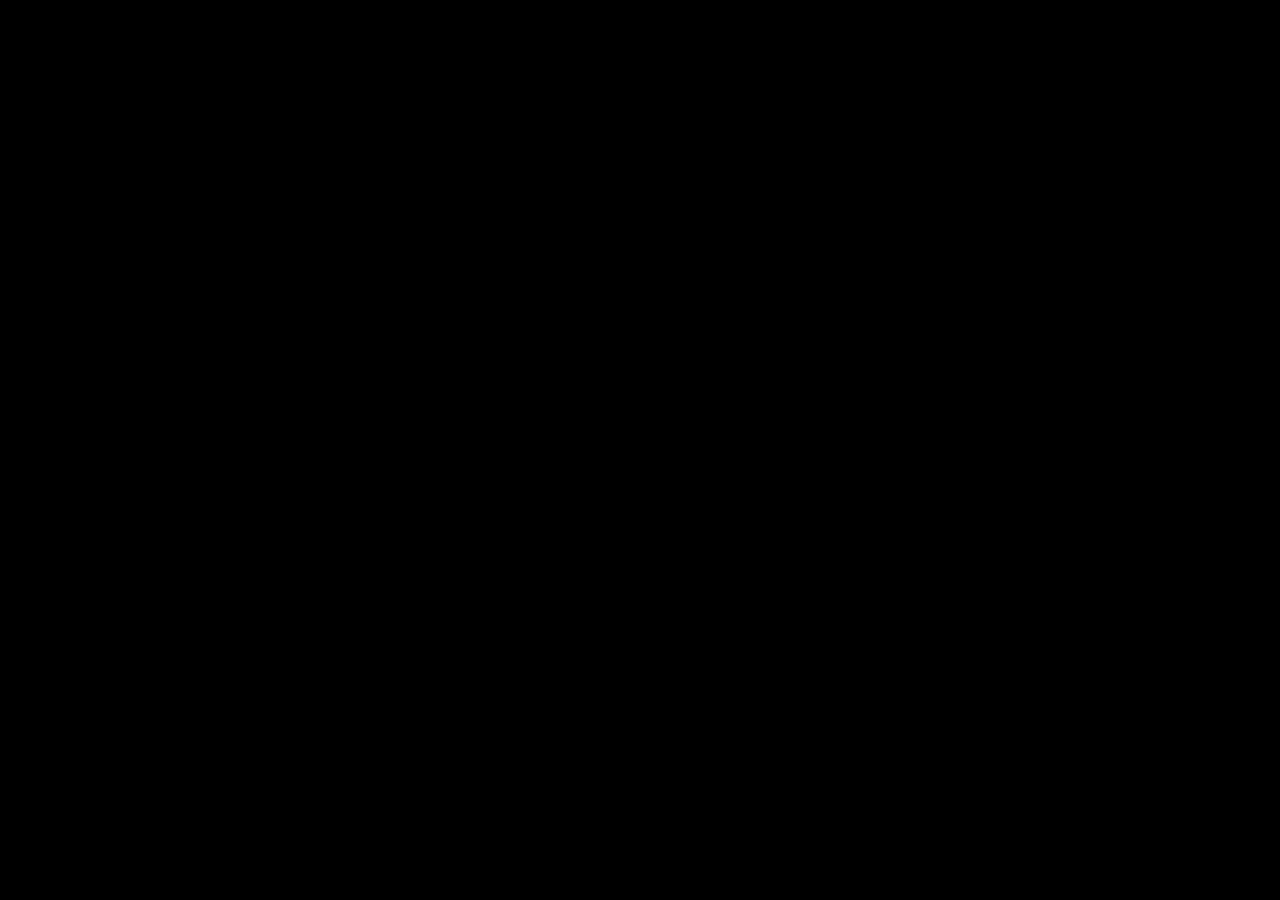
==== commit a25ecaf6: "Update index.html n" ====
--- a/index.html
+++ b/index.html
@@ -30,16 +30,11 @@
 
 
 
-  <!--  -->
-
-  <div class="loding">
-
-    <div class="leftEye"></div>
-    <div class="rightEye"></div>
-    <div class="mouth"></div>
-  </div>
-
-
+
+
+
+
+  
 
 
 
@@ -92,8 +87,6 @@
   <main id="main_con" style="display: none !important;">
     <div class="app-header">
       <div class="app-header-left">
-        <span class="app-icon"></span>
-        <p class="app-name">Portfolio</p>
         <div class="search-wrapper">
           <input class="search-input" type="text" placeholder="Search">
           <svg xmlns="http://www.w3.org/2000/svg" width="20" height="20" fill="none" stroke="currentColor"
@@ -297,50 +290,6 @@
 
 
 
-    <div class="container_nav ">
-      <div class="bottom-nav">
-
-        <a href="#">
-          <svg xmlns="http://www.w3.org/2000/svg" width="16" height="16" fill="currentColor" class="bi bi-house"
-            viewBox="0 0 16 16">
-            <path
-              d="M8.707 1.5a1 1 0 0 0-1.414 0L.646 8.146a.5.5 0 0 0 .708.708L2 8.207V13.5A1.5 1.5 0 0 0 3.5 15h9a1.5 1.5 0 0 0 1.5-1.5V8.207l.646.647a.5.5 0 0 0 .708-.708L13 5.793V2.5a.5.5 0 0 0-.5-.5h-1a.5.5 0 0 0-.5.5v1.293L8.707 1.5ZM13 7.207V13.5a.5.5 0 0 1-.5.5h-9a.5.5 0 0 1-.5-.5V7.207l5-5 5 5Z" />
-          </svg>
-        </a>
-
-        <a href="tel:01070479599">
-          <svg xmlns="http://www.w3.org/2000/svg" width="16" height="16" fill="currentColor" class="bi bi-telephone"
-            viewBox="0 0 16 16">
-            <path
-              d="M3.654 1.328a.678.678 0 0 0-1.015-.063L1.605 2.3c-.483.484-.661 1.169-.45 1.77a17.568 17.568 0 0 0 4.168 6.608 17.569 17.569 0 0 0 6.608 4.168c.601.211 1.286.033 1.77-.45l1.034-1.034a.678.678 0 0 0-.063-1.015l-2.307-1.794a.678.678 0 0 0-.58-.122l-2.19.547a1.745 1.745 0 0 1-1.657-.459L5.482 8.062a1.745 1.745 0 0 1-.46-1.657l.548-2.19a.678.678 0 0 0-.122-.58L3.654 1.328zM1.884.511a1.745 1.745 0 0 1 2.612.163L6.29 2.98c.329.423.445.974.315 1.494l-.547 2.19a.678.678 0 0 0 .178.643l2.457 2.457a.678.678 0 0 0 .644.178l2.189-.547a1.745 1.745 0 0 1 1.494.315l2.306 1.794c.829.645.905 1.87.163 2.611l-1.034 1.034c-.74.74-1.846 1.065-2.877.702a18.634 18.634 0 0 1-7.01-4.42 18.634 18.634 0 0 1-4.42-7.009c-.362-1.03-.037-2.137.703-2.877L1.885.511z" />
-          </svg>
-        </a>
-
-
-        <a href="https://www.linkedin.com/in/ammar-ahmed-543a58253/">
-          <svg xmlns="http://www.w3.org/2000/svg" width="24" height="24" viewBox="0 0 24 24"
-            style="fill: rgb(255, 255, 255);">
-            <circle cx="4.983" cy="5.009" r="2.188"></circle>
-            <path
-              d="M9.237 8.855v12.139h3.769v-6.003c0-1.584.298-3.118 2.262-3.118 1.937 0 1.961 1.811 1.961 3.218v5.904H21v-6.657c0-3.27-.704-5.783-4.526-5.783-1.835 0-3.065 1.007-3.568 1.96h-.051v-1.66H9.237zm-6.142 0H6.87v12.139H3.095z">
-            </path>
-          </svg>
-        </a>
-
-
-
-        <a href="https://ammar2852021.github.io/Frontawi/">
-          <svg xmlns="http://www.w3.org/2000/svg" width="16" height="16" fill="currentColor" class="bi bi-person"
-            viewBox="0 0 16 16">
-            <path
-              d="M8 8a3 3 0 1 0 0-6 3 3 0 0 0 0 6Zm2-3a2 2 0 1 1-4 0 2 2 0 0 1 4 0Zm4 8c0 1-1 1-1 1H3s-1 0-1-1 1-4 6-4 6 3 6 4Zm-1-.004c-.001-.246-.154-.986-.832-1.664C11.516 10.68 10.289 10 8 10c-2.29 0-3.516.68-4.168 1.332-.678.678-.83 1.418-.832 1.664h10Z" />
-          </svg>
-        </a>
-
-
-      </div>
-    </div>
-
 
 
 
@@ -599,6 +548,78 @@
     </div>
 
 
+    <div class="container">
+        
+      <div class="app">
+          <div class="header">
+              <div class="title">E<span style="color: #9fdd62;">N</span>G/Ammar Ahmed
+              </div>
+              <div class="desc">
+                  We are planning to get together on friday night to have some fun, join if you are free!
+              </div>
+              <div class="hosted-by">
+               
+<div class="img_"></div>
+              </div>
+          </div>
+          <div class="body">
+              <div class="user-status">
+                 
+                  <div class="status">
+                      <ul class="user-status clearfix">
+                          <li class="active">
+                              Going
+                              <i class="fa fa-check"></i>
+                          </li>
+                          <li>Not Going</li>
+                          <li>May Be</li>
+                      </ul>
+                      <div class="event-info">
+                          <span class="going-status">
+                              <ul style="display: flex;">
+                               
+                                  <li>
+                                      <img src="https://s5.postimg.cc/h4xiwsyeb/image.png" alt="">
+                                  </li>
+                                 
+                                  <li class="li-more">
+                                      +5
+                                  </li>
+                              </ul>
+                          
+                          </span>
+                          <span>
+                              <span class="going-date">
+                                  <span class="date">
+                                      25
+                                      <sup class="btn">Friday</sup>
+                                  </span>
+                                  <span class="desc">
+                                      <span class="btn">
+                                          Around 7:30 PM
+                                      </span>
+                                  </span>
+                              </span>
+                          </span>
+                      </div>
+                  </div>
+              </div>
+          </div>
+ 
+
+      
+
+    
+
+
+   
+
+      </div>
+
+
+
+  </div>
+
 
     <div class="container">
 
@@ -611,7 +632,7 @@
 
 
         <div class="ui--screen-section">
-          <div class="ui--stack-horizontal" style="margin-top: 36px">
+          <div class="ui--stack-horizontal" style="margin-top: 0px">
             <div class="ui--detail">
               <span class="ui--detail-title">Indoors</span>
               <span class="ui--detail-value">18<span class="suffix">°C</span></span>
@@ -982,7 +1003,7 @@
 
                 <h4 class="h4 timeline-item-title">About Me</h4>
 
-                <span>1.3.2004</span>
+                <span>29.2.2004</span>
 
                 <p class="timeline-text">
                   Hello my name is Engineer Ammar Ahmed programmer and developer of websites and online stores
@@ -1025,6 +1046,43 @@
             </ol>
 
           </section>
+
+
+
+
+
+
+
+
+          
+    <div class="x">
+      <div class="c" style="    border-radius: 30px 30px 0px 30px;"></div>
+      <div class="c" style="border-radius: 30px 30px 30px 0px;background: black;"></div>
+      <div class="c" style="border-radius: 30px 0px 30px 30px;background: black;"></div>
+      <div class="c" style="    border-radius: 0px 30px 30px 30px"></div>
+  </div>
+
+  <style>
+    .x{
+      height: 30vh;
+    background: black;
+    display: grid;
+    grid-template-columns: 1fr 1fr;
+    gap: 10px;
+    padding: 10px 25px;
+    }
+
+    .c{
+        background: var(--vegas-gold);
+
+        background: var(--border-gradient-onyx);
+    border: 1px solid var(--vegas-gold);
+    }
+</style>
+
+
+
+
 
           <section class="timeline">
 
@@ -1306,7 +1364,9 @@
             <div class="outer">
               <div class="card-text">
                 <div class="info">
-                  <h3 class="title">Title 1</h3>
+
+
+
                   <p>Hello I am engineer <a href="#">Ammar Ahmed </a> is a programmer and developer of websites and
                     electronic stores </p>
                   <div class="mail-doc">
@@ -1661,6 +1721,50 @@
 
 
 
+    <div class="container_nav ">
+      <div class="bottom-nav">
+
+        <a href="#">
+          <svg xmlns="http://www.w3.org/2000/svg" width="16" height="16" fill="currentColor" class="bi bi-house"
+            viewBox="0 0 16 16">
+            <path
+              d="M8.707 1.5a1 1 0 0 0-1.414 0L.646 8.146a.5.5 0 0 0 .708.708L2 8.207V13.5A1.5 1.5 0 0 0 3.5 15h9a1.5 1.5 0 0 0 1.5-1.5V8.207l.646.647a.5.5 0 0 0 .708-.708L13 5.793V2.5a.5.5 0 0 0-.5-.5h-1a.5.5 0 0 0-.5.5v1.293L8.707 1.5ZM13 7.207V13.5a.5.5 0 0 1-.5.5h-9a.5.5 0 0 1-.5-.5V7.207l5-5 5 5Z" />
+          </svg>
+        </a>
+
+        <a href="tel:01070479599">
+          <svg xmlns="http://www.w3.org/2000/svg" width="16" height="16" fill="currentColor" class="bi bi-telephone"
+            viewBox="0 0 16 16">
+            <path
+              d="M3.654 1.328a.678.678 0 0 0-1.015-.063L1.605 2.3c-.483.484-.661 1.169-.45 1.77a17.568 17.568 0 0 0 4.168 6.608 17.569 17.569 0 0 0 6.608 4.168c.601.211 1.286.033 1.77-.45l1.034-1.034a.678.678 0 0 0-.063-1.015l-2.307-1.794a.678.678 0 0 0-.58-.122l-2.19.547a1.745 1.745 0 0 1-1.657-.459L5.482 8.062a1.745 1.745 0 0 1-.46-1.657l.548-2.19a.678.678 0 0 0-.122-.58L3.654 1.328zM1.884.511a1.745 1.745 0 0 1 2.612.163L6.29 2.98c.329.423.445.974.315 1.494l-.547 2.19a.678.678 0 0 0 .178.643l2.457 2.457a.678.678 0 0 0 .644.178l2.189-.547a1.745 1.745 0 0 1 1.494.315l2.306 1.794c.829.645.905 1.87.163 2.611l-1.034 1.034c-.74.74-1.846 1.065-2.877.702a18.634 18.634 0 0 1-7.01-4.42 18.634 18.634 0 0 1-4.42-7.009c-.362-1.03-.037-2.137.703-2.877L1.885.511z" />
+          </svg>
+        </a>
+
+
+        <a href="https://www.linkedin.com/in/ammar-ahmed-543a58253/">
+          <svg xmlns="http://www.w3.org/2000/svg" width="24" height="24" viewBox="0 0 24 24"
+            style="fill: rgb(255, 255, 255);">
+            <circle cx="4.983" cy="5.009" r="2.188"></circle>
+            <path
+              d="M9.237 8.855v12.139h3.769v-6.003c0-1.584.298-3.118 2.262-3.118 1.937 0 1.961 1.811 1.961 3.218v5.904H21v-6.657c0-3.27-.704-5.783-4.526-5.783-1.835 0-3.065 1.007-3.568 1.96h-.051v-1.66H9.237zm-6.142 0H6.87v12.139H3.095z">
+            </path>
+          </svg>
+        </a>
+
+
+
+        <a href="https://ammar2852021.github.io/Frontawi/">
+          <svg xmlns="http://www.w3.org/2000/svg" width="16" height="16" fill="currentColor" class="bi bi-person"
+            viewBox="0 0 16 16">
+            <path
+              d="M8 8a3 3 0 1 0 0-6 3 3 0 0 0 0 6Zm2-3a2 2 0 1 1-4 0 2 2 0 0 1 4 0Zm4 8c0 1-1 1-1 1H3s-1 0-1-1 1-4 6-4 6 3 6 4Zm-1-.004c-.001-.246-.154-.986-.832-1.664C11.516 10.68 10.289 10 8 10c-2.29 0-3.516.68-4.168 1.332-.678.678-.83 1.418-.832 1.664h10Z" />
+          </svg>
+        </a>
+
+
+      </div>
+    </div>
+
 
 
   </main>
@@ -1814,4 +1918,507 @@
   <script src="/ID/js/app.js"></script>
 </body>
 
-</html>+</html>
+
+
+
+
+
+
+
+
+
+
+
+
+
+
+
+
+
+<style>
+  *
+{
+margin: 0;
+padding: 0;
+outline: none;
+}
+
+body
+{
+font-family: 'Roboto', sans-serif;
+background: black;
+}
+
+
+
+div.header div.title
+{
+color: rgba(255,255,255,0.8);
+font-size: 40px;
+font-weight: 900;
+letter-spacing: 1.5px;
+padding: 25px 0 0 40px;
+}
+
+div.header div.desc
+{
+color: rgba(255,255,255,0.7);
+font-size: 15px;
+font-weight: 400;
+letter-spacing: 1px;
+line-height: 20px;
+padding: 12px 40px 0 40px;
+}
+
+div.header div.hosted-by
+{
+width: -webkit-fill-available;
+text-align: right;
+margin-top: 5vh;
+padding: 7px 10px;
+background: rgba(255,255,255,0.12);
+border-radius: 0px 10px 10px 0px;
+display: flex;
+    align-items: center;
+    justify-content: end;
+    margin-right: 60px;
+}
+
+div.header div.hosted-by .img_
+{
+height: 35px;
+width: 35px;
+border: 5px solid rgba(255,255,255,0.22);
+border-radius: 100%;
+background: black;
+}
+
+div.header div.hosted-by span.title
+{
+position: absolute;
+font-size: 14px;
+font-weight: bold;
+right: 68px;
+color: #fff;
+letter-spacing: 0.5px;
+height: 100%;
+display: inline-block;
+top: 0;
+margin-top: 14px;
+}
+
+div.hosted-by span.title span.name
+{
+font-size: 10px;
+font-weight: 300;
+display: block;
+}
+
+
+div.body div.title
+{
+text-transform: uppercase;
+color: rgba(255,255,255,0.7);
+font-size: 12px;
+font-weight: 600;
+letter-spacing: 0.5px;
+transform: translateY(9px);
+}
+
+div.body ul.user-status
+{
+margin-top: 15px;
+width: auto;
+}
+
+div.body ul.user-status li
+{
+list-style: none;
+float: left;
+color: rgba(255,255,255,0.7);
+padding: 15px 19px;
+text-transform: uppercase;
+font-size: 11px;
+font-weight: 900;
+letter-spacing: 0.7px;
+background: rgba(255,255,255,0.12);
+}
+
+div.body ul.user-status li.active
+{
+background: #9fdd62;
+color: #fff;
+}
+
+div.body ul.user-status li:first-child
+{
+border-radius: 7px 0 0 7px;
+}
+
+div.body ul.user-status li:last-child
+{
+border-radius: 0 7px 7px 0;
+}
+
+div.event-info
+{
+  height: 200px;
+    margin-top: 15px;
+    display: flex;
+    align-items: center;
+    justify-content: space-between;
+    padding: 10px 25px;
+    overflow: hidden;
+}
+
+.clearfix::after
+{
+content: "";
+clear: both;
+display: table;
+}
+
+div.event-info > span
+{
+width: 47.4%;
+height: inherit;
+background: rgba(255,255,255,0.12);
+display: inline-block;
+border-radius: 7px;
+
+}
+
+
+
+div.event-info > span:first-child
+{
+float: left;
+}
+
+div.event-info span.going-status
+{
+background-image: url([data-uri]);
+
+}
+
+
+
+div.event-info span.going-status ul li
+{
+
+list-style: none;
+width: 50px;
+height: 50px;
+background: rgba(255,255,255,0.22);
+border-radius: 100%;
+text-align: center;
+box-sizing: border-box;
+z-index: 2;
+}
+
+div.event-info span.going-status ul li.li-more
+{
+line-height: 50px;
+color: #fff;
+font-size: 22px;
+font-weight: 600;
+letter-spacing: 1px;
+background: rgba(0,0,0,0.4);
+}
+
+
+
+
+div.event-info span.going-status span.desc:before
+{
+position: absolute;
+content: '';
+width: 40%;
+height: 5px;
+background: #9fdd62;
+}
+
+div.event-info span.going-status span.desc:after
+{
+position: absolute;
+content: '';
+width: 60%;
+height: 5px;
+background: rgba(0,0,0,0.4);
+right: 0;
+top: 0;
+}
+
+div.event-info span.going-status span.desc span.count
+{
+display: block;
+margin-top: 7px;
+}
+
+div.event-info span.going-status span.desc span.btn
+{
+font-size: 10px;
+font-weight: 600;
+text-transform: uppercase;
+display: inline-block;
+background: #9fdd62;
+padding: 2px 5px;
+letter-spacing: 0.5px;
+}
+
+div.event-info span.going-status span.desc > span:first-child,
+div.event-info span.going-status span.desc > span:last-child
+{
+width: 50%;
+display: inline-block;
+text-align: center;
+}
+
+div.event-info span.going-status span.desc > span:last-child span.btn
+{
+background: rgba(0,0,0,0.4);
+}
+
+div.event-info > span:last-child
+{
+float: right;
+}
+
+div.event-info span.date
+{
+position: relative;
+display: block;
+font-size: 48px;
+font-weight: 900;
+background: rgba(0,0,0,0.4);
+color: #fff;
+text-align: left;
+padding: 16.5px 8px;
+}
+
+div.event-info span.date sup,
+div.event-info span.date span.btn,
+div.event-info span.going-date span.desc span.btn
+{
+font-size: 10px;
+font-weight: 600;
+text-transform: uppercase;
+display: block;
+background: #9fdd62;
+display: inline-block;
+padding: 2px 5px;
+letter-spacing: 0.5px;
+color: rgba(0,0,0,0.8);
+
+}
+
+div.event-info span.date sup
+{
+right: 14px;
+}
+
+div.event-info span.date span.btn
+{
+font-size: 12px;
+background: #fff;
+color: rgba(0,0,0,0.8);
+right: 0;
+bottom: 7px;
+}
+
+div.event-info span.going-date
+{
+position: relative;
+}
+
+div.event-info span.going-date span.desc
+{
+display: flex;
+background: #9fdd62;
+justify-content: center;
+border-radius: 7px;
+}
+
+div.event-info span.going-date span.desc span.btn
+{
+width: 80px;
+font-size: 16px;
+color: #fff;
+text-align: center;
+left: 50%;
+padding: 5px 0;
+}
+
+div.side-nav
+{
+position: absolute;
+margin-top: -15px;
+z-index: 10;
+right: 28px;
+transform-origin: center right;
+transform: rotate(90deg);
+}
+
+div.side-nav ul li
+{
+float: left;
+list-style: none;
+text-transform: uppercase;
+color: rgba(255,255,255,0.3);
+font-size: 11px;
+font-weight: 500;
+padding: 0 5px;
+text-align: center;
+line-height: 2px;
+letter-spacing: 1.5px;
+}
+
+div.side-nav ul li .sep
+{
+width: 110px;
+height: 1px;
+display: block;
+box-shadow: inset 70px 0 55px -27px #fff;
+}
+
+div.side-nav ul li.active
+{
+color: #fff;
+}
+
+div.side-nav ul li span.count
+{
+position: absolute;
+display: inline-block;
+width: 20px;
+height: 20px;
+right: 0;
+margin-right: -22px;
+font-size: 12px;
+background: #fff;
+border-radius: 100%;
+color: #6a9db8;
+line-height: 21px;
+top: 0;
+margin-top: -10px;
+transform: rotate(-90deg);
+}
+
+div.footer
+{
+position: relative;
+}
+
+div.footer img.map
+{
+position: absolute;
+width: 100%;
+z-index: 1;
+opacity: 0.9;
+}
+
+
+
+div.footer span.host-location span.pin
+{
+position: relative;
+width: 25px;
+height: 25px;
+display: inline-block;
+z-index: 4;
+border: 7px solid #fff;
+border-radius: 100%;
+box-shadow: inset 0 0 15px rgba(0,0,0,0.7),
+            inset 0 0 15px rgba(255,255,255,0.1);
+margin-left: 30px;
+margin-top: 30px;
+transform: rotate(45deg);
+}
+
+div.footer span.host-location span.pin:before
+{
+position: absolute;
+content: '';
+width: 25px;
+height: 25px;
+display: inline-block;
+border: 8px solid rgba(255,255,255,0.7);
+top: 0;
+left: 0;
+margin-left: -8px;
+margin-top: -8px;
+border-radius: 100% 100% 0 100%;
+
+box-shadow: 2px 2px 0 rgba(0,0,0,0.1),
+            2px 2px 5px rgba(0,0,0,0.3);
+}
+
+div.footer span.host-location span.host-name
+{
+position: relative;
+z-index: 5;
+color: #fff;
+font-size: 15px;
+font-weight: 500;
+background: #132e3c;
+padding: 7px 15px;
+top: 38px;
+margin-left: -22px;
+letter-spacing: 0.5px;
+border-radius: 0 30px 30px 30px;
+border: 3px solid rgba(255,255,255,0.5);
+box-shadow: inset 0 0 50px rgba(255,255,255,0.2),
+            2px 2px 0 rgba(0,0,0,0.1),
+            2px 2px 5px rgba(0,0,0,0.3);
+}
+
+div.footer span.event-location span.map-location
+{
+position: relative;
+width: 20px;
+height: 20px;
+z-index: 2;
+display: inline-block;
+border: 4px solid #fff;
+top: 60px;
+margin-left: 100px;
+border-radius: 100%;
+background: rgba(106,157,184,0.1);
+box-shadow: inset 0 0 15px rgba(0,0,0,0.7),
+            inset 0 0 15px rgba(255,255,255,0.1),
+            0 0 0 15px rgba(255,255,255,0.3),
+            0 0 0 30px rgba(0,0,0,0.15),
+            0 0 0 45px rgba(255,255,255,0.1);
+}
+
+div.footer span.event-location span.distance
+{
+position: absolute;
+z-index: 5;
+font-size: 10px;
+font-weight: 500;
+color: #fff;
+background: #132e3c;
+top: 130px;
+right: 70px;
+padding: 7px 15px;
+letter-spacing: 0.5px;
+border-radius: 30px 0 30px 30px;
+border: 3px solid rgba(255,255,255,0.5);
+box-shadow: inset 0 0 50px rgba(255,255,255,0.2),
+            2px 2px 0 rgba(0,0,0,0.1),
+            2px 2px 5px rgba(0,0,0,0.3);
+}
+
+
+
+
+.wrap , .user-header-wrapper{
+  display: none;
+}
+
+
+
+
+</style>
